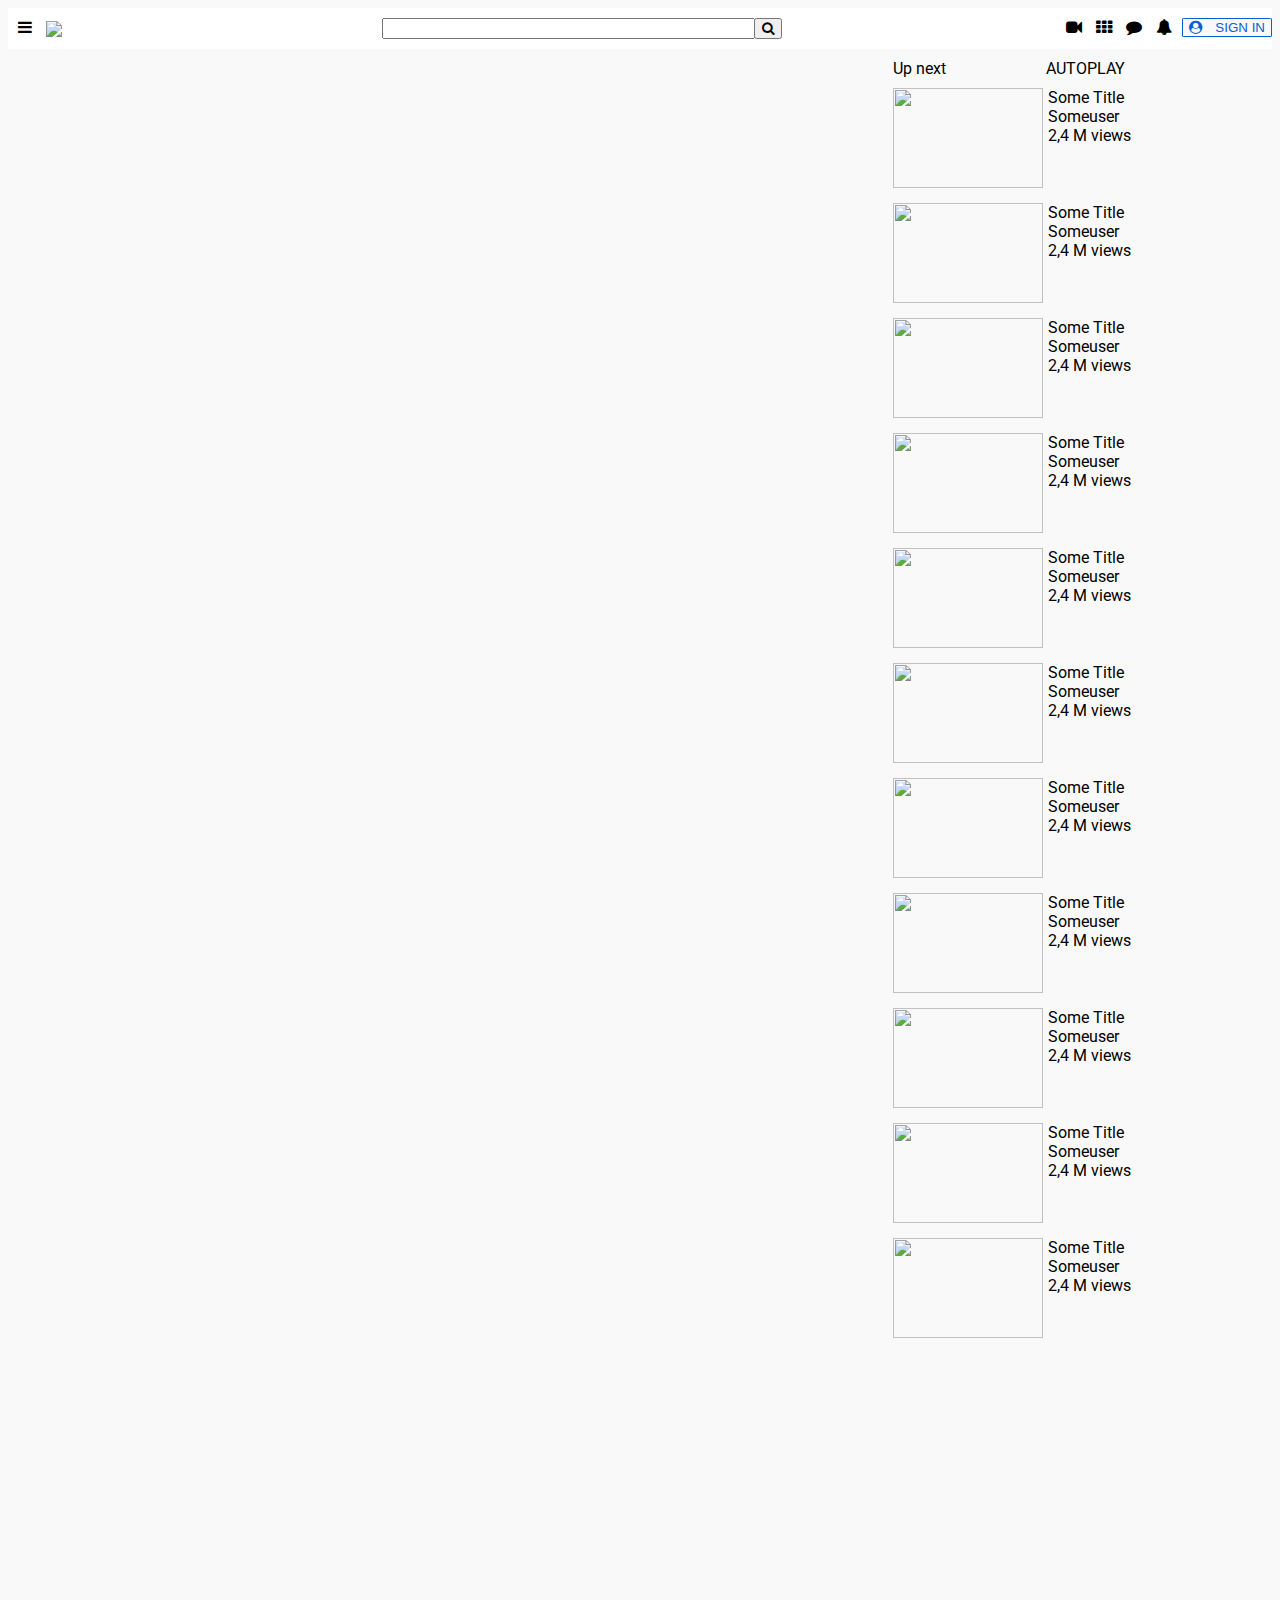
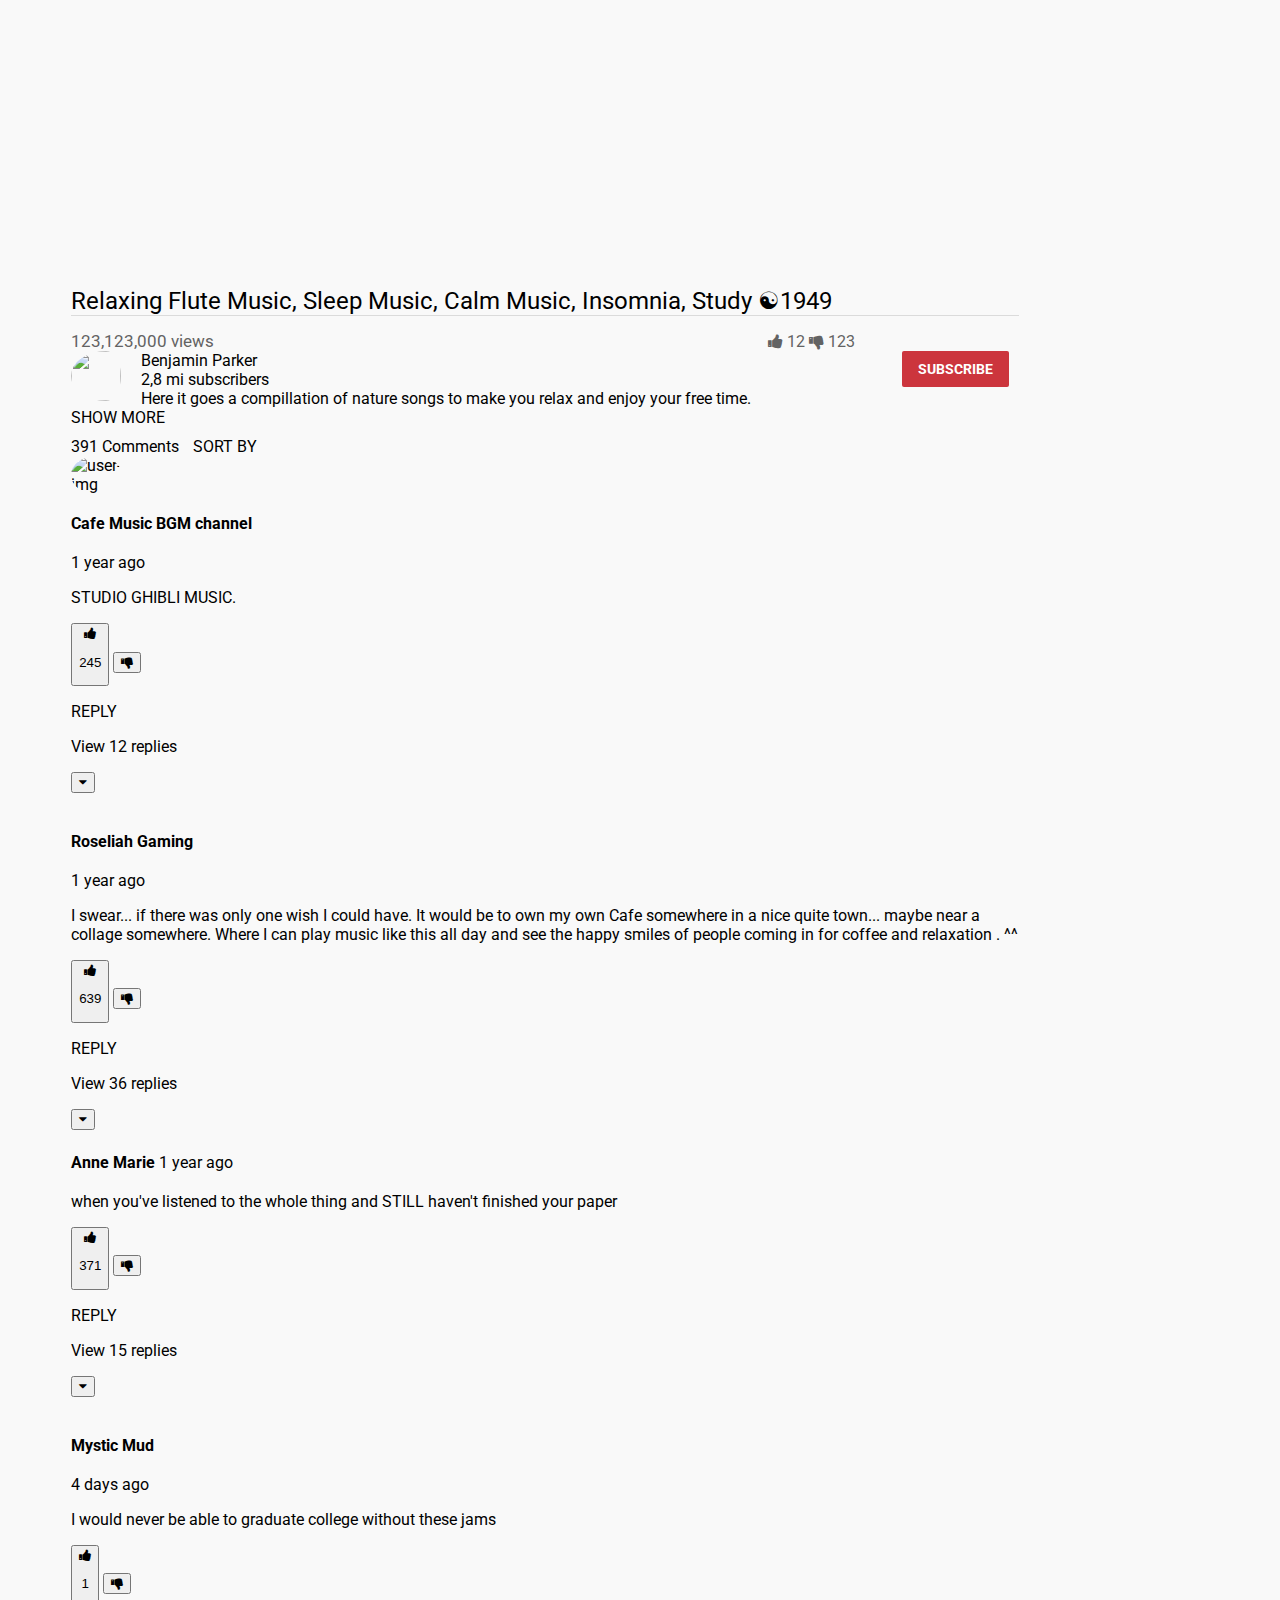
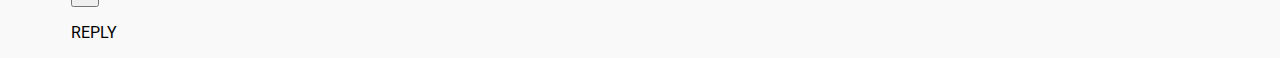
==== index.html @ 20e12642 "change padding left for continner" ====
<!DOCTYPE html>

<header>
    <meta charset="utf-8">

    <title> Relaxing Flute Music, Sleep Music, Calm Music, Insomnia, Study ☯1949 </title>
    <link rel="stylesheet" href="normalize.css">
    <link href='https://fonts.googleapis.com/css?family=Roboto' rel='stylesheet'>
    <link rel="stylesheet" href="style.css">
    <link href="https://stackpath.bootstrapcdn.com/font-awesome/4.7.0/css/font-awesome.min.css" rel="stylesheet">

</header>


<body>

    <!-- header will contain (logo , search bar , notifications , account logo ) -->
    <nav>
        <i class="fa fa-bars" aria-hidden="true"></i>

        <img class="logo" src="https://davecmd.github.io/youtube-replica/yt_logo_rgb_light.png" />

        <input type="search" class="search-input">
        <button type='button'><i class="fa fa-search" aria-hidden="true"></i></button>

        <div class="upload-video-div">
            <i class="fa fa-video-camera fa-6" aria-hidden="true"></i>
            <i class="fa fa-th" aria-hidden="true"></i>
            <i class="fa fa-comment" aria-hidden="true"></i>
            <i class="fa fa-bell" aria-hidden="true"></i>
            <button type='button' class="login-button"><i class="fa fa-user-circle" aria-hidden="true"></i> SIGN
                IN</button>

        </div>
    </nav>
    <!-- recommended videos section  -->
    <div class="recommended-videos">
        <div class='up-next-autoplay'><span style="margin-right: 100px;">Up next</span><span>AUTOPLAY</span></div>
        <div class="recommended-video-info">
            <img class='recommended-video-thumbnail' src='./src/imgs/2.jpg'>
            <span class='recommended-video-title'>Some Title</span><br>
            <span class='recommended-video-channel'>Someuser</span><br>
            <span class='recommended-video-views'>2,4 M views</span>

        </div>
        <div class="recommended-video-info">
            <img class='recommended-video-thumbnail' src='./src/imgs/2.jpg'>
            <span class='recommended-video-title'>Some Title</span><br>
            <span class='recommended-video-channel'>Someuser</span><br>
            <span class='recommended-video-views'>2,4 M views</span>

        </div>
        <div class="recommended-video-info">
            <img class='recommended-video-thumbnail' src='./src/imgs/2.jpg'>
            <span class='recommended-video-title'>Some Title</span><br>
            <span class='recommended-video-channel'>Someuser</span><br>
            <span class='recommended-video-views'>2,4 M views</span>

        </div>
        <div class="recommended-video-info">
            <img class='recommended-video-thumbnail' src='./src/imgs/2.jpg'>
            <span class='recommended-video-title'>Some Title</span><br>
            <span class='recommended-video-channel'>Someuser</span><br>
            <span class='recommended-video-views'>2,4 M views</span>

        </div>
        <div class="recommended-video-info">
            <img class='recommended-video-thumbnail' src='./src/imgs/2.jpg'>
            <span class='recommended-video-title'>Some Title</span><br>
            <span class='recommended-video-channel'>Someuser</span><br>
            <span class='recommended-video-views'>2,4 M views</span>

        </div>
        <div class="recommended-video-info">
            <img class='recommended-video-thumbnail' src='./src/imgs/2.jpg'>
            <span class='recommended-video-title'>Some Title</span><br>
            <span class='recommended-video-channel'>Someuser</span><br>
            <span class='recommended-video-views'>2,4 M views</span>

        </div>
        <div class="recommended-video-info">
            <img class='recommended-video-thumbnail' src='./src/imgs/2.jpg'>
            <span class='recommended-video-title'>Some Title</span><br>
            <span class='recommended-video-channel'>Someuser</span><br>
            <span class='recommended-video-views'>2,4 M views</span>

        </div>
        <div class="recommended-video-info">
            <img class='recommended-video-thumbnail' src='./src/imgs/2.jpg'>
            <span class='recommended-video-title'>Some Title</span><br>
            <span class='recommended-video-channel'>Someuser</span><br>
            <span class='recommended-video-views'>2,4 M views</span>

        </div>
        <div class="recommended-video-info">
            <img class='recommended-video-thumbnail' src='./src/imgs/2.jpg'>
            <span class='recommended-video-title'>Some Title</span><br>
            <span class='recommended-video-channel'>Someuser</span><br>
            <span class='recommended-video-views'>2,4 M views</span>

        </div>
        <div class="recommended-video-info">
            <img class='recommended-video-thumbnail' src='./src/imgs/2.jpg'>
            <span class='recommended-video-title'>Some Title</span><br>
            <span class='recommended-video-channel'>Someuser</span><br>
            <span class='recommended-video-views'>2,4 M views</span>

        </div>
        <div class="recommended-video-info">
            <img class='recommended-video-thumbnail' src='./src/imgs/2.jpg'>
            <span class='recommended-video-title'>Some Title</span><br>
            <span class='recommended-video-channel'>Someuser</span><br>
            <span class='recommended-video-views'>2,4 M views</span>

        </div>
    </div>
    <div>
        <div class="container">
            <!-- Current Video  -->
            <div class="video-info">
                <iframe width="960" height="515" src="https://www.youtube.com/embed/cJOXu8CwDgM" frameborder="0"
                    allow="accelerometer; autoplay; encrypted-media; gyroscope; picture-in-picture"
                    allowfullscreen></iframe>


                <div class="video-title">Relaxing Flute Music, Sleep Music, Calm Music, Insomnia, Study ☯1949</div>
                <div class="number-of-views">
                    <span>123,123,000 views </span>
                </div>
                <div class="like-and-dislike-section">
                    <i class="fa fa-thumbs-up fa-6" aria-hidden="true"></i> <span> 12 </span>
                    <i class="fa fa-thumbs-down fa-6" aria-hidden="true"></i> <span> 123 </span>



                </div>

                <div class='user-info'>
                    <!-- <div class="subscribe-button"> -->
                    <button class="subscribe-button">SUBSCRIBE</button>
                    <img class='user-pic' src="./src/imgs/1.jpg">
                    <span class='username'>Benjamin Parker</span>
                    <br>
                    <span class='num-subscribers'>2,8 mi subscribers</span>
                    <div class='video-description'>Here it goes a compillation of nature songs to make you relax and
                        enjoy your free time.</div>
                    <div class='description-show-more'>SHOW MORE</div>
                    <!-- </div> -->

                </div>
                <div class="comment-features">
                    <span class="comments-count">391 Comments</span>
                    <span class="sort-by"> SORT BY</span>
                </div>

                <div class="grid-comments">
                    <div class="grid-item-comments"><img class="circle-icon" src="./src/imgs/2.jpg" alt="user-img">
                    </div>
                    <div class=" grid-item-comments">
                        <div class="title-header">
                            <p class="comment-title">Cafe Music BGM channel</p>
                            <p class="gray-color">1 year ago</p>
                        </div>
                        <p>STUDIO GHIBLI MUSIC.</p>
                        <div class="comment-likes">
                            <button type="button"><i class="fa fa-thumbs-up " aria-hidden="true"></i>
                                <p class="gray-color">245</p>
                            </button>
                            <button type="button"><i class="fa fa-thumbs-down" aria-hidden="true"></i></button>
                            <p class="gray-color">REPLY</p>
                        </div>
                        <div class="replies">
                            <p class="view-replies">View 12 replies </p>
                            <button type="button"><i class="fa fa-caret-down" aria-hidden="true"></i></button>
                        </div>
                    </div>

                    <div class="grid-item-comments"><img class="circle-icon" src="./src/imgs/3.jpg" alt="" "=""></div>
                  <div class=" grid-item-comments">
                        <div class="title-header">
                            <p class="comment-title">Roseliah Gaming</p>
                            <p class="gray-color">1 year ago</p>
                        </div>
                        <p>I swear... if there was only one wish I could have. It would be to own my own Cafe somewhere
                            in a
                            nice quite town... maybe near a collage somewhere. Where I can play music like this all day
                            and
                            see the happy smiles of people coming in for coffee and relaxation . ^^</p>
                        <div class="comment-likes">
                            <button type="button"><i class="fa fa-thumbs-up " aria-hidden="true"></i>
                                <p class="gray-color">639</p>
                            </button>
                            <button type="button"><i class="fa fa-thumbs-down" aria-hidden="true"></i></button>
                            <p class="gray-color">REPLY</p>
                        </div>
                        <div class="replies">
                            <p class="view-replies">View 36 replies </p>
                            <button type="button"><i class="fa fa-caret-down" aria-hidden="true"></i></button>
                        </div>
                    </div>

                    <div class="grid-item-comments"><img class="circle-icon" src="./src/imgs/1.jpg" alt="" "=""></div>
                <div class=" grid-item-comments">
                        <div class="title-header">
                            <span class="comment-title">Anne Marie</span>
                            <span class="gray-color">1 year ago</span>
                        </div>
                        <p>when you've listened to the whole thing and STILL haven't finished your paper</p>
                        <div class="comment-likes">
                            <button type="button"><i class="fa fa-thumbs-up " aria-hidden="true"></i>
                                <p class="gray-color">371</p>
                            </button>
                            <button type="button"><i class="fa fa-thumbs-down" aria-hidden="true"></i></button>
                            <p class="gray-color">REPLY</p>
                        </div>
                        <div class="replies">
                            <p class="view-replies">View 15 replies </p>
                            <button type="button"><i class="fa fa-caret-down" aria-hidden="true"></i></button>
                        </div>
                    </div>

                    <div class="grid-item-comments"><img class="circle-icon" src="./src/imgs/2.jpg" alt="" "=""></div>
              <div class=" grid-item-comments">
                        <div class="title-header">
                            <p class="comment-title">Mystic Mud</p>
                            <p class="gray-color">4 days ago</p>
                        </div>
                        <p>I would never be able to graduate college without these jams</p>
                        <div class="comment-likes">
                            <button type="button"><i class="fa fa-thumbs-up " aria-hidden="true"></i>
                                <p class="gray-color">1</p>
                            </button>
                            <button type="button"><i class="fa fa-thumbs-down" aria-hidden="true"></i></button>
                            <p class="gray-color">REPLY</p>
                        </div>
                        <div class="replies">
                        </div>
                    </div>
                </div>

            </div>


</body>

<footer>

</footer>
---- style.css ----
/* GENERAL RULES */

body {
    background-color: #F9F9F9;
    font-family: Roboto;
}

.container {
    padding-top: 30px;
    max-width: 75%;
    padding-left: 5%;
}

nav {
    background-color: white;
    padding: 10px 0px 10px 0px;
}

/* Navigation Bar */

.logo {
    max-width: 100px;
    padding: 0px;
    vertical-align: middle;
}

.login-button {
    float: right;
    margin-bottom: 10px;
    color: #065FD4;
    border: 1px;
    border-style: solid;
    border-color: #065FD4;
    border-radius: 5%;
    background-color: #F9F9F9;
}

.fa-bars {
    padding: 0px 10px 0px 10px;
}

.search-input {
    margin-left: 25%;
    padding-left: 15%;
    margin-right: -5px;
}

/* Video */

.upload-video-div {
    float: right;
}

.upload-video-div i{
    padding-right: 10px;    
}

.video-title {
    border-bottom: 1px solid #dbdbdb;
    padding-top: 15px;
    font-size: 24px;
    display: block;
}

.number-of-views {
    padding-top: 15px;
    color: #636363;
    font-size: 17px;
    display: inline-block
}

.like-and-dislike-section {
    display: inline-block;
    padding-left: 550px;
    color: #636363;
}
/* Video info and description */

.subscribe-button {
    float: right;
}

.video-info {
    padding-top: 10p;
}

.user-info {
    margin-right: 10px;
}

.subscribe-button {
    background-color: #CC353D;
    color: white;
    padding: 10px 16px;
    border-radius: 2px;
    font-family: Roboto;
    font-size: 14px;
    font-weight: bold;
    border: none;
    outline: none;
}


/* Comments */

.comments-count {
    margin-right: 10px;
}

.user-pic {
    border-radius: 50%;
    float: left;
    height: 50px;
    width: 50px;
    padding-right: 20px;
}

.circle-icon {
    border-radius: 50%;
    max-width: 51px;
    max-height: 50px;
}

.comment-features {
    padding-top: 10px;
}

.comment-title {
    line-height: 1.7;
    font-weight: bold;
}

/* Recommended videos */

.recommended-videos {
    width: 30%;
    float: right;
    margin-left: 10px;
    margin-top: 10px;
}

.recommended-video-thumbnail {
    height: 100px;
    width: 150px;
    float: left;
    padding-right: 5px;
}

.recommended-video-info {
    display: inline-block;
    width: 100%;
    margin-bottom: 15px;
}

.up-next-autoplay {
    margin-bottom: 10px;
}
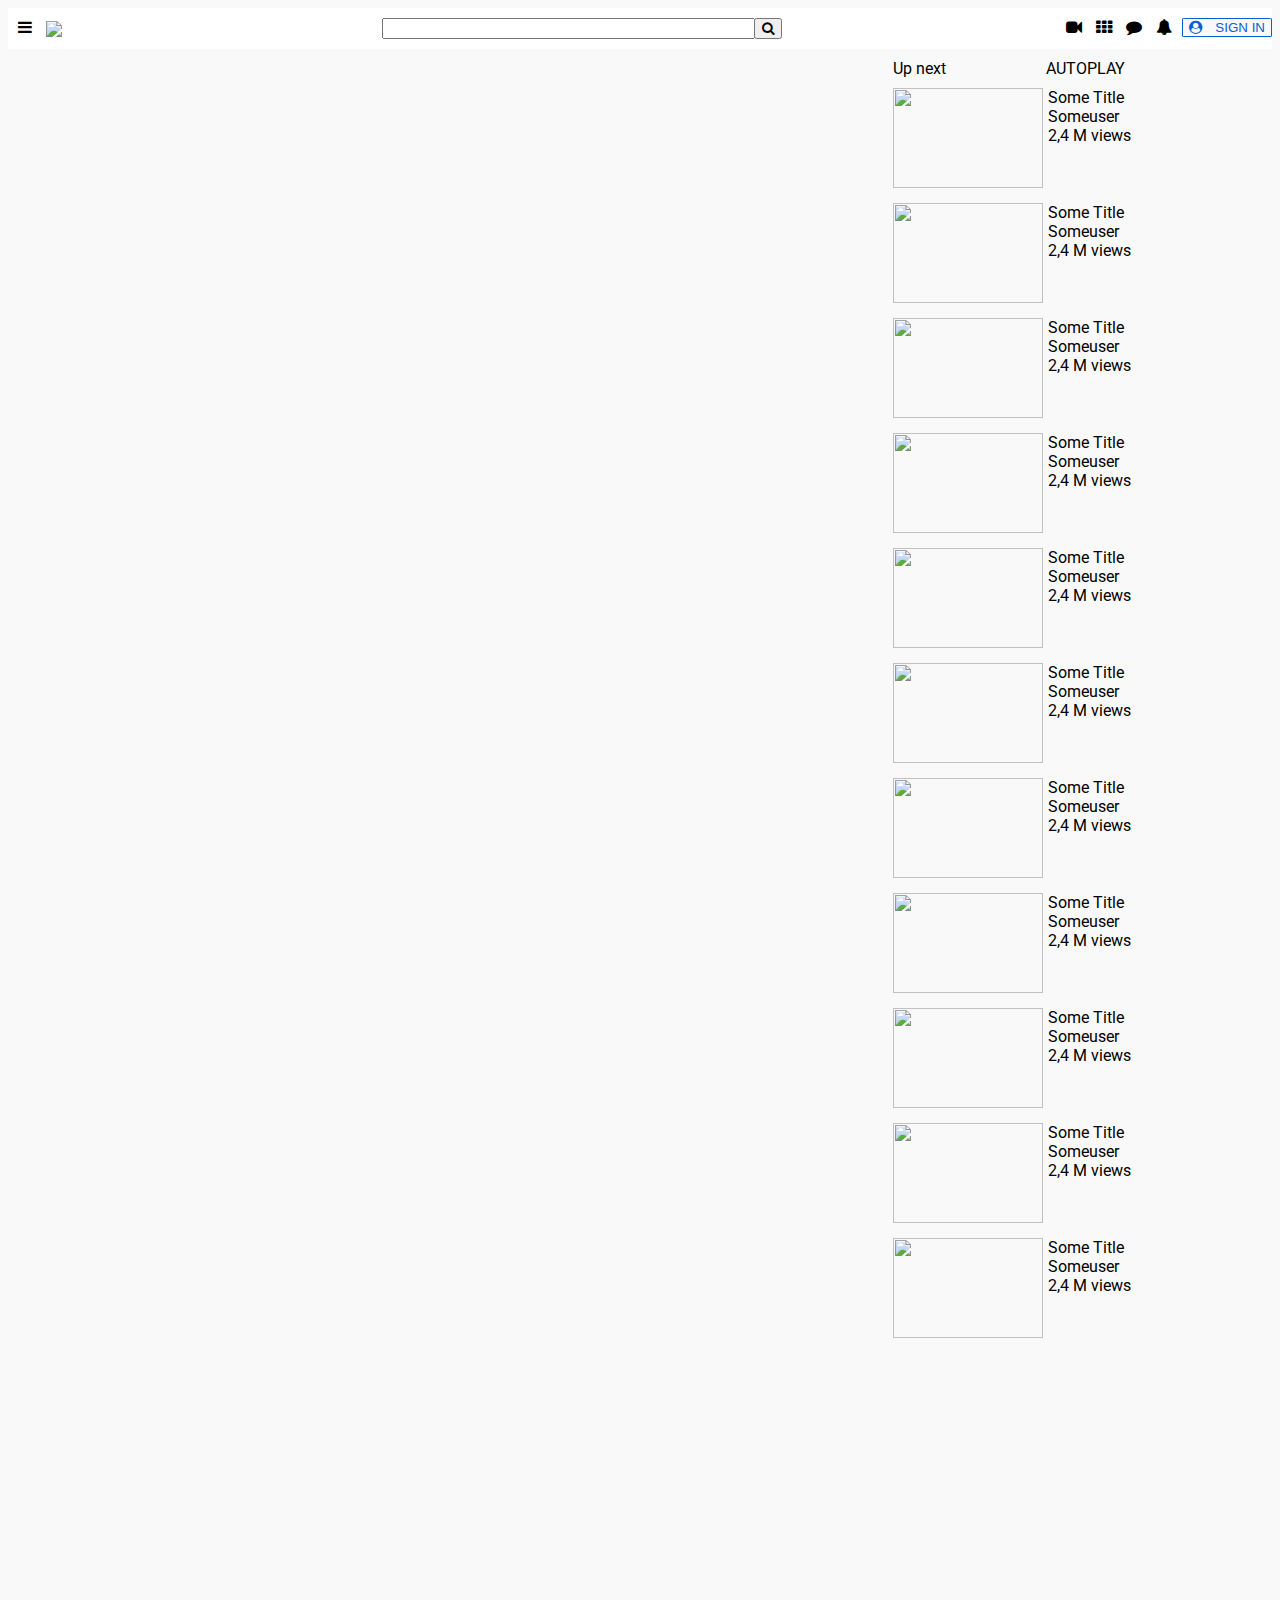
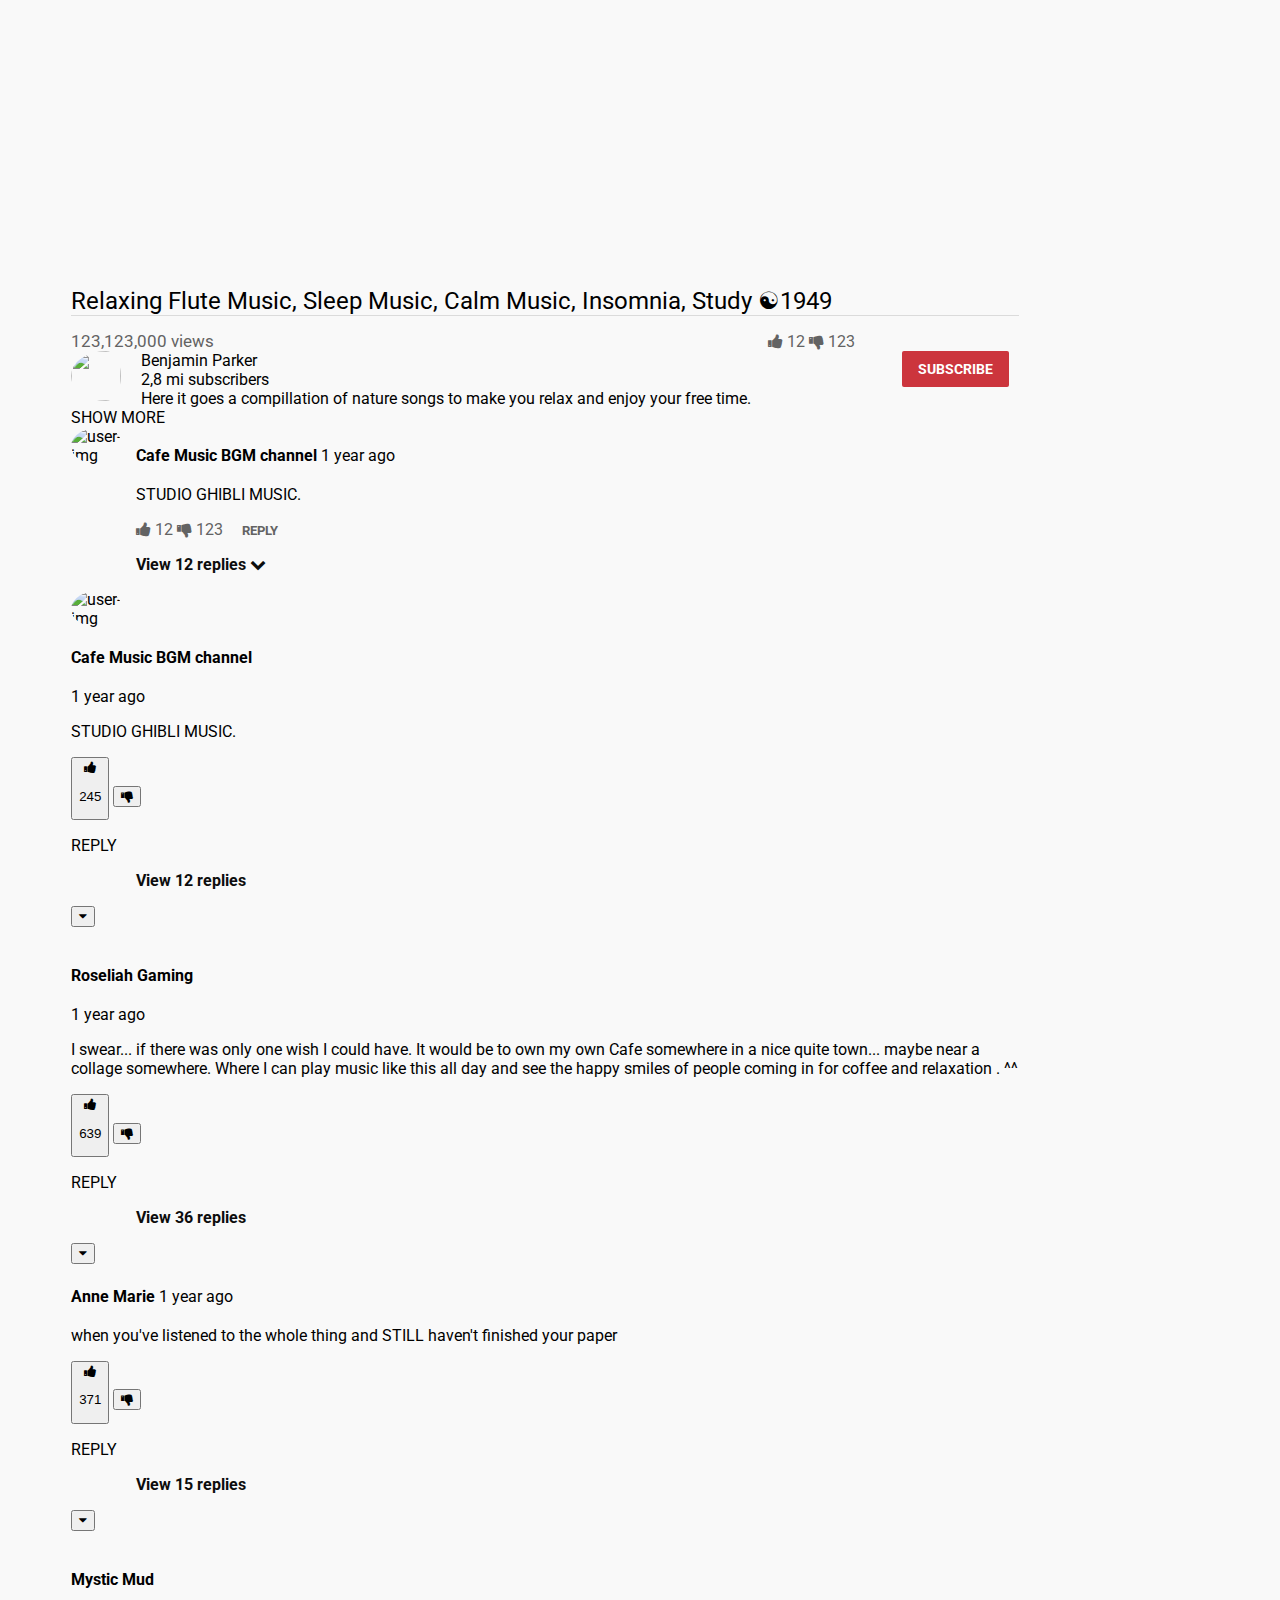
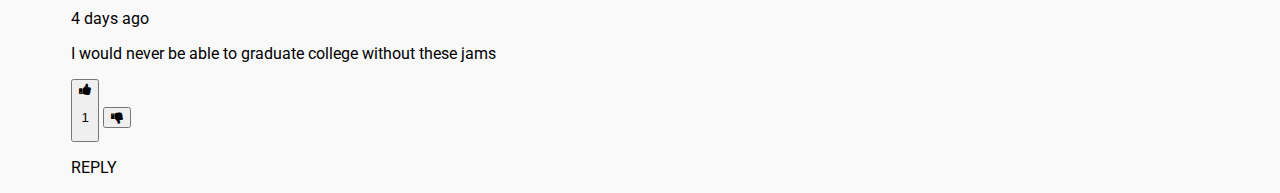
==== commit 2eb337e9: "fix conflict" ====
--- a/index.html
+++ b/index.html
@@ -147,10 +147,23 @@
                     <div class='description-show-more'>SHOW MORE</div>
                     <!-- </div> -->
 
-                </div>
-                <div class="comment-features">
-                    <span class="comments-count">391 Comments</span>
-                    <span class="sort-by"> SORT BY</span>
+            <div class="grid-comments">
+                <img class="circle-icon" src="./src/imgs/2.jpg" alt="user-img">
+            
+            
+                <span class="comment-title">Cafe Music BGM channel</span>
+                <span class="gray-color">1 year ago</span>
+            </div>
+                    <p class='comment-description'>STUDIO GHIBLI MUSIC.</p>
+                    <div class="like-and-dislike-section-comments">
+                        <i class="fa fa-thumbs-up fa-6" aria-hidden="true"></i> <span> 12 </span>
+                        <i class="fa fa-thumbs-down fa-6" aria-hidden="true"></i> <span> 123 </span>
+                        <span class="reply-button">REPLY</span>
+                    </div>
+                    <div class="replies">
+                        <p class="view-replies">View 12 replies <i class="fa fa-chevron-down"></i> </p>
+                        
+                    </div>
                 </div>
 
                 <div class="grid-comments">
--- a/style.css
+++ b/style.css
@@ -119,6 +119,7 @@
     border-radius: 50%;
     max-width: 51px;
     max-height: 50px;
+    padding-right: 10px;
 }
 
 .comment-features {
@@ -128,6 +129,31 @@
 .comment-title {
     line-height: 1.7;
     font-weight: bold;
+}
+
+.comment-description {
+    padding-left: 65px;
+}
+.like-and-dislike-section-comments {
+    display: inline-block;
+    padding-left: 65px;
+    color: #636363;
+}
+
+.view-replies {
+    color:#0D0D0D;
+    font-family: Roboto;
+    font-weight: bold;
+    padding-left: 65px;
+}
+
+.reply-button {
+    color: #636363;
+    font-family: Roboto;
+    font-weight: bold;
+    font-size: 13px;
+    padding-left: 15px;
+
 }
 
 /* Recommended videos */
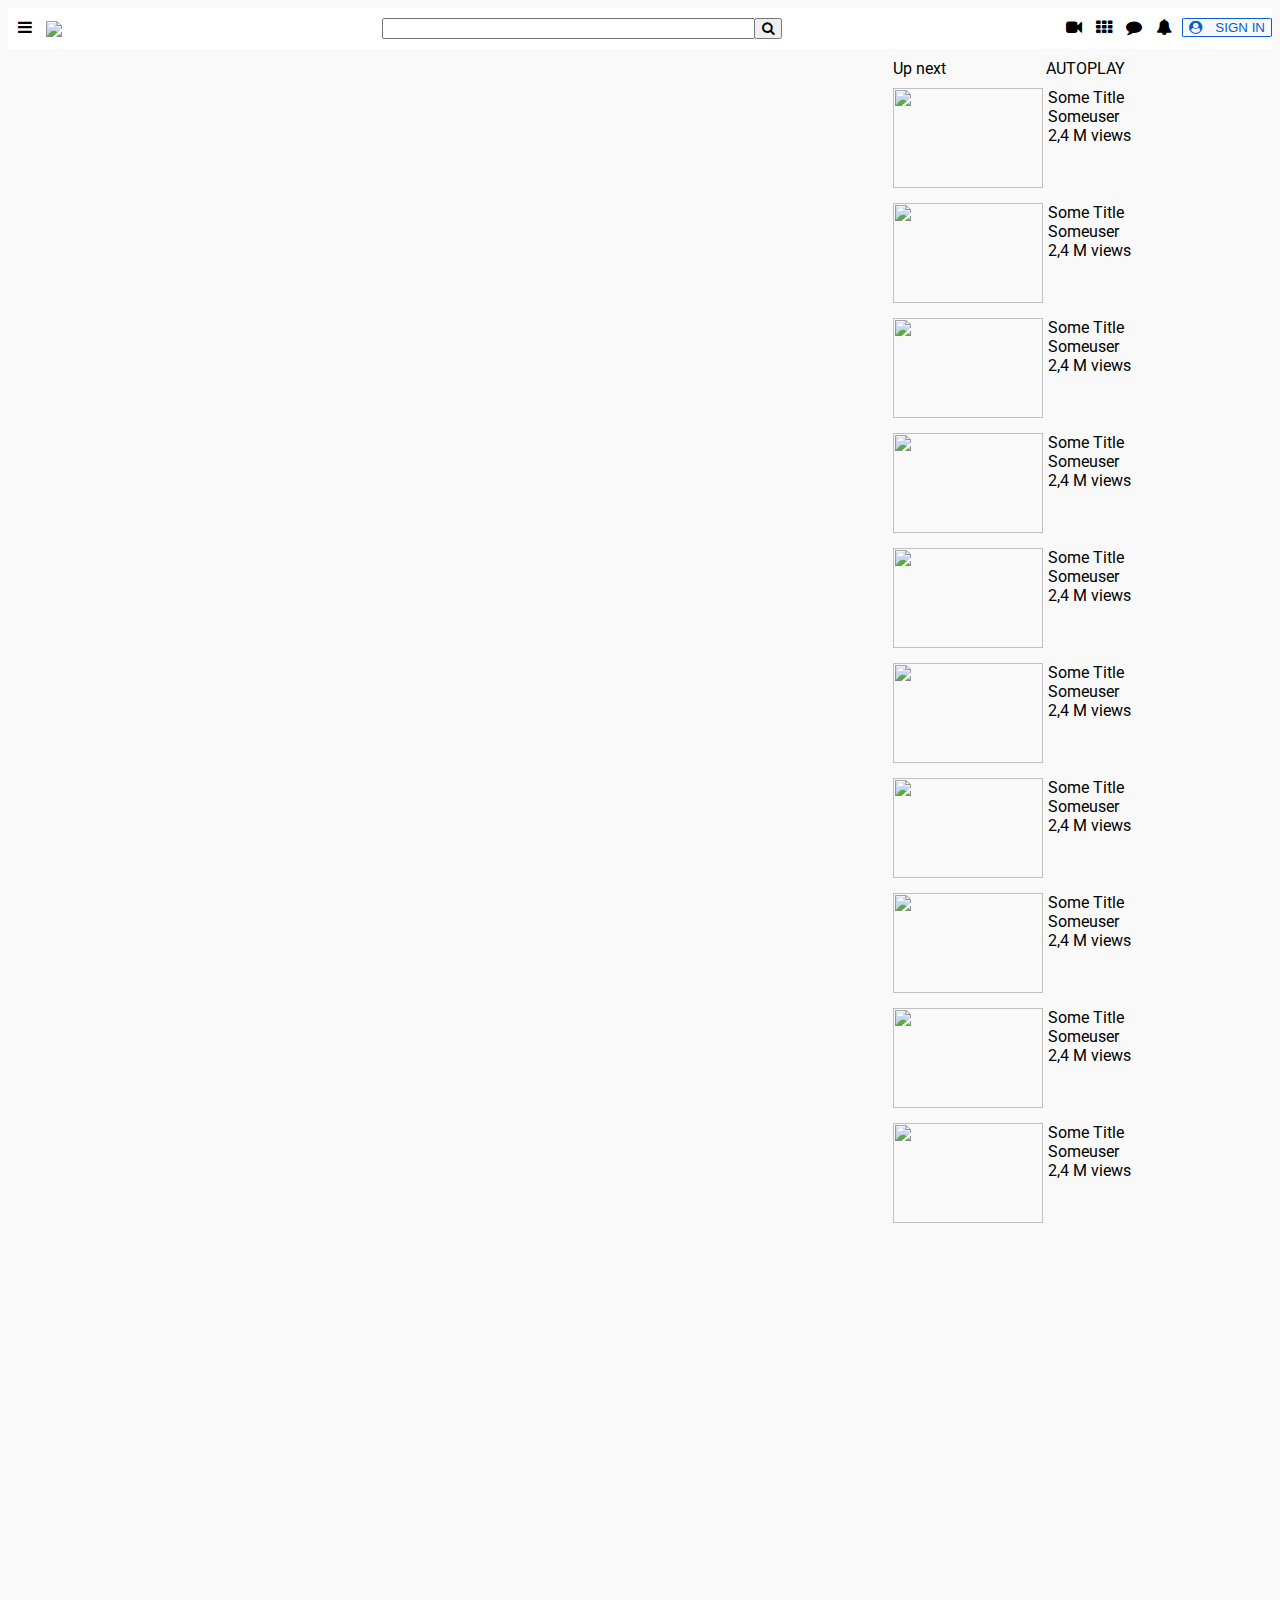
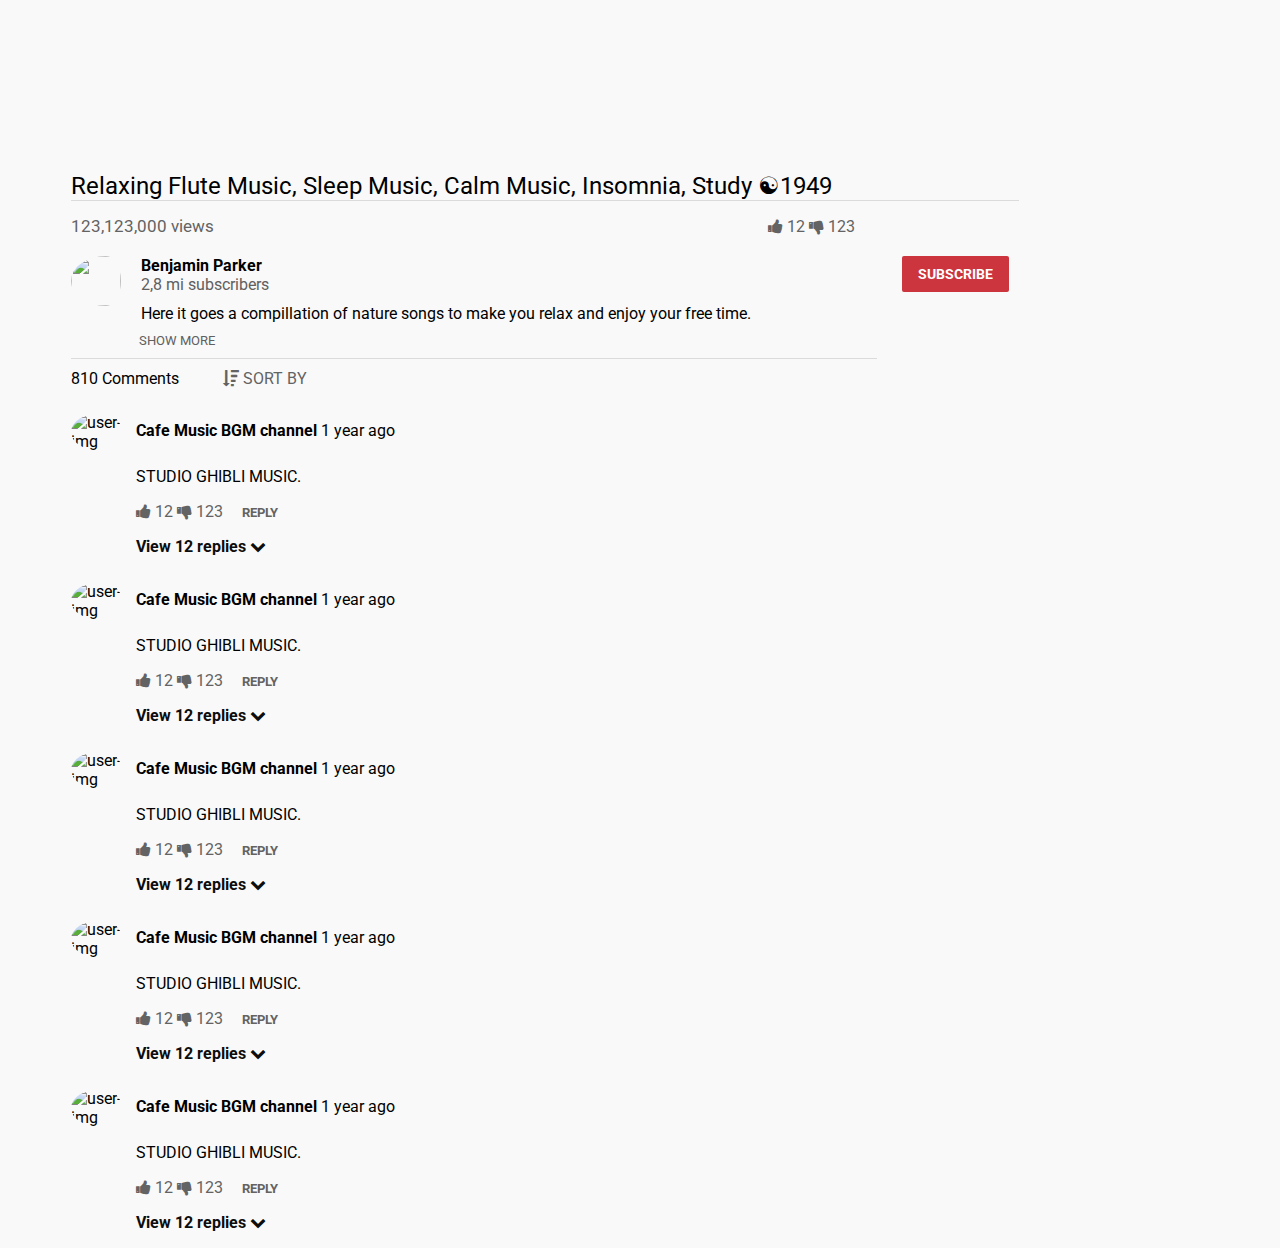
==== commit 8245680d: "fix user info styling issues and add comments review section" ====
--- a/index.html
+++ b/index.html
@@ -36,13 +36,6 @@
     <!-- recommended videos section  -->
     <div class="recommended-videos">
         <div class='up-next-autoplay'><span style="margin-right: 100px;">Up next</span><span>AUTOPLAY</span></div>
-        <div class="recommended-video-info">
-            <img class='recommended-video-thumbnail' src='./src/imgs/2.jpg'>
-            <span class='recommended-video-title'>Some Title</span><br>
-            <span class='recommended-video-channel'>Someuser</span><br>
-            <span class='recommended-video-views'>2,4 M views</span>
-
-        </div>
         <div class="recommended-video-info">
             <img class='recommended-video-thumbnail' src='./src/imgs/2.jpg'>
             <span class='recommended-video-title'>Some Title</span><br>
@@ -139,7 +132,7 @@
                     <!-- <div class="subscribe-button"> -->
                     <button class="subscribe-button">SUBSCRIBE</button>
                     <img class='user-pic' src="./src/imgs/1.jpg">
-                    <span class='username'>Benjamin Parker</span>
+                    <span class='user-name'>Benjamin Parker</span>
                     <br>
                     <span class='num-subscribers'>2,8 mi subscribers</span>
                     <div class='video-description'>Here it goes a compillation of nature songs to make you relax and
@@ -147,111 +140,105 @@
                     <div class='description-show-more'>SHOW MORE</div>
                     <!-- </div> -->
 
-            <div class="grid-comments">
-                <img class="circle-icon" src="./src/imgs/2.jpg" alt="user-img">
-            
-            
-                <span class="comment-title">Cafe Music BGM channel</span>
-                <span class="gray-color">1 year ago</span>
+                </div>
+                <div class="comments-review">
+                    <span> 810 Comments </span><i class="fa fa-sort-amount-desc" aria-hidden="true"></i> <span
+                        class="sort-by"> SORT BY </span>
+                </div>
+                <div class="grid-comments">
+                    <div class="grid-item-comment">
+                        <div class="viewer-info">
+                            <img class="circle-icon" src="./src/imgs/2.jpg" alt="user-img">
+                            <span class="comment-title">Cafe Music BGM channel</span>
+                            <span class="gray-color">1 year ago</span>
+                        </div>
+
+                        <p class='comment-description'>STUDIO GHIBLI MUSIC.</p>
+                        <div class="like-and-dislike-section-comments">
+                            <i class="fa fa-thumbs-up fa-6" aria-hidden="true"></i> <span> 12 </span>
+                            <i class="fa fa-thumbs-down fa-6" aria-hidden="true"></i> <span> 123 </span>
+                            <span class="reply-button">REPLY</span>
+                        </div>
+                        <div class="replies">
+                            <p class="view-replies">View 12 replies <i class="fa fa-chevron-down"></i> </p>
+
+                        </div>
+                    </div>
+
+                    <div class="grid-item-comment">
+                        <div class="viewer-info">
+                            <img class="circle-icon" src="./src/imgs/2.jpg" alt="user-img">
+                            <span class="comment-title">Cafe Music BGM channel</span>
+                            <span class="gray-color">1 year ago</span>
+                        </div>
+
+                        <p class='comment-description'>STUDIO GHIBLI MUSIC.</p>
+                        <div class="like-and-dislike-section-comments">
+                            <i class="fa fa-thumbs-up fa-6" aria-hidden="true"></i> <span> 12 </span>
+                            <i class="fa fa-thumbs-down fa-6" aria-hidden="true"></i> <span> 123 </span>
+                            <span class="reply-button">REPLY</span>
+                        </div>
+                        <div class="replies">
+                            <p class="view-replies">View 12 replies <i class="fa fa-chevron-down"></i> </p>
+
+                        </div>
+                    </div>
+                    <div class="grid-item-comment">
+                        <div class="viewer-info">
+                            <img class="circle-icon" src="./src/imgs/2.jpg" alt="user-img">
+                            <span class="comment-title">Cafe Music BGM channel</span>
+                            <span class="gray-color">1 year ago</span>
+                        </div>
+
+                        <p class='comment-description'>STUDIO GHIBLI MUSIC.</p>
+                        <div class="like-and-dislike-section-comments">
+                            <i class="fa fa-thumbs-up fa-6" aria-hidden="true"></i> <span> 12 </span>
+                            <i class="fa fa-thumbs-down fa-6" aria-hidden="true"></i> <span> 123 </span>
+                            <span class="reply-button">REPLY</span>
+                        </div>
+                        <div class="replies">
+                            <p class="view-replies">View 12 replies <i class="fa fa-chevron-down"></i> </p>
+
+                        </div>
+                    </div>
+                    <div class="grid-item-comment">
+                        <div class="viewer-info">
+                            <img class="circle-icon" src="./src/imgs/2.jpg" alt="user-img">
+                            <span class="comment-title">Cafe Music BGM channel</span>
+                            <span class="gray-color">1 year ago</span>
+                        </div>
+
+                        <p class='comment-description'>STUDIO GHIBLI MUSIC.</p>
+                        <div class="like-and-dislike-section-comments">
+                            <i class="fa fa-thumbs-up fa-6" aria-hidden="true"></i> <span> 12 </span>
+                            <i class="fa fa-thumbs-down fa-6" aria-hidden="true"></i> <span> 123 </span>
+                            <span class="reply-button">REPLY</span>
+                        </div>
+                        <div class="replies">
+                            <p class="view-replies">View 12 replies <i class="fa fa-chevron-down"></i> </p>
+
+                        </div>
+                    </div>
+                    <div class="grid-item-comment">
+                        <div class="viewer-info">
+                            <img class="circle-icon" src="./src/imgs/2.jpg" alt="user-img">
+                            <span class="comment-title">Cafe Music BGM channel</span>
+                            <span class="gray-color">1 year ago</span>
+                        </div>
+
+                        <p class='comment-description'>STUDIO GHIBLI MUSIC.</p>
+                        <div class="like-and-dislike-section-comments">
+                            <i class="fa fa-thumbs-up fa-6" aria-hidden="true"></i> <span> 12 </span>
+                            <i class="fa fa-thumbs-down fa-6" aria-hidden="true"></i> <span> 123 </span>
+                            <span class="reply-button">REPLY</span>
+                        </div>
+                        <div class="replies">
+                            <p class="view-replies">View 12 replies <i class="fa fa-chevron-down"></i> </p>
+
+                        </div>
+                    </div>
+                </div>
             </div>
-                    <p class='comment-description'>STUDIO GHIBLI MUSIC.</p>
-                    <div class="like-and-dislike-section-comments">
-                        <i class="fa fa-thumbs-up fa-6" aria-hidden="true"></i> <span> 12 </span>
-                        <i class="fa fa-thumbs-down fa-6" aria-hidden="true"></i> <span> 123 </span>
-                        <span class="reply-button">REPLY</span>
-                    </div>
-                    <div class="replies">
-                        <p class="view-replies">View 12 replies <i class="fa fa-chevron-down"></i> </p>
-                        
-                    </div>
-                </div>
-
-                <div class="grid-comments">
-                    <div class="grid-item-comments"><img class="circle-icon" src="./src/imgs/2.jpg" alt="user-img">
-                    </div>
-                    <div class=" grid-item-comments">
-                        <div class="title-header">
-                            <p class="comment-title">Cafe Music BGM channel</p>
-                            <p class="gray-color">1 year ago</p>
-                        </div>
-                        <p>STUDIO GHIBLI MUSIC.</p>
-                        <div class="comment-likes">
-                            <button type="button"><i class="fa fa-thumbs-up " aria-hidden="true"></i>
-                                <p class="gray-color">245</p>
-                            </button>
-                            <button type="button"><i class="fa fa-thumbs-down" aria-hidden="true"></i></button>
-                            <p class="gray-color">REPLY</p>
-                        </div>
-                        <div class="replies">
-                            <p class="view-replies">View 12 replies </p>
-                            <button type="button"><i class="fa fa-caret-down" aria-hidden="true"></i></button>
-                        </div>
-                    </div>
-
-                    <div class="grid-item-comments"><img class="circle-icon" src="./src/imgs/3.jpg" alt="" "=""></div>
-                  <div class=" grid-item-comments">
-                        <div class="title-header">
-                            <p class="comment-title">Roseliah Gaming</p>
-                            <p class="gray-color">1 year ago</p>
-                        </div>
-                        <p>I swear... if there was only one wish I could have. It would be to own my own Cafe somewhere
-                            in a
-                            nice quite town... maybe near a collage somewhere. Where I can play music like this all day
-                            and
-                            see the happy smiles of people coming in for coffee and relaxation . ^^</p>
-                        <div class="comment-likes">
-                            <button type="button"><i class="fa fa-thumbs-up " aria-hidden="true"></i>
-                                <p class="gray-color">639</p>
-                            </button>
-                            <button type="button"><i class="fa fa-thumbs-down" aria-hidden="true"></i></button>
-                            <p class="gray-color">REPLY</p>
-                        </div>
-                        <div class="replies">
-                            <p class="view-replies">View 36 replies </p>
-                            <button type="button"><i class="fa fa-caret-down" aria-hidden="true"></i></button>
-                        </div>
-                    </div>
-
-                    <div class="grid-item-comments"><img class="circle-icon" src="./src/imgs/1.jpg" alt="" "=""></div>
-                <div class=" grid-item-comments">
-                        <div class="title-header">
-                            <span class="comment-title">Anne Marie</span>
-                            <span class="gray-color">1 year ago</span>
-                        </div>
-                        <p>when you've listened to the whole thing and STILL haven't finished your paper</p>
-                        <div class="comment-likes">
-                            <button type="button"><i class="fa fa-thumbs-up " aria-hidden="true"></i>
-                                <p class="gray-color">371</p>
-                            </button>
-                            <button type="button"><i class="fa fa-thumbs-down" aria-hidden="true"></i></button>
-                            <p class="gray-color">REPLY</p>
-                        </div>
-                        <div class="replies">
-                            <p class="view-replies">View 15 replies </p>
-                            <button type="button"><i class="fa fa-caret-down" aria-hidden="true"></i></button>
-                        </div>
-                    </div>
-
-                    <div class="grid-item-comments"><img class="circle-icon" src="./src/imgs/2.jpg" alt="" "=""></div>
-              <div class=" grid-item-comments">
-                        <div class="title-header">
-                            <p class="comment-title">Mystic Mud</p>
-                            <p class="gray-color">4 days ago</p>
-                        </div>
-                        <p>I would never be able to graduate college without these jams</p>
-                        <div class="comment-likes">
-                            <button type="button"><i class="fa fa-thumbs-up " aria-hidden="true"></i>
-                                <p class="gray-color">1</p>
-                            </button>
-                            <button type="button"><i class="fa fa-thumbs-down" aria-hidden="true"></i></button>
-                            <p class="gray-color">REPLY</p>
-                        </div>
-                        <div class="replies">
-                        </div>
-                    </div>
-                </div>
-
-            </div>
 
 
 </body>
--- a/style.css
+++ b/style.css
@@ -51,8 +51,12 @@
     float: right;
 }
 
-.upload-video-div i{
-    padding-right: 10px;    
+.upload-video-div i {
+    padding-right: 10px;
+}
+
+.grid-item-comment {
+    padding-top: 10px;
 }
 
 .video-title {
@@ -74,6 +78,7 @@
     padding-left: 550px;
     color: #636363;
 }
+
 /* Video info and description */
 
 .subscribe-button {
@@ -86,6 +91,27 @@
 
 .user-info {
     margin-right: 10px;
+    padding-top: 20px;
+}
+
+.user-name {
+    font-weight: bold;
+    font-family: roboto;
+}
+
+.num-subscribers {
+    color: #606060;
+}
+
+.video-description {
+    padding-top: 10px;
+    padding-bottom: 10px;
+}
+
+.description-show-more {
+    padding-left: 68px;
+    color: #606060;
+    font-size: 13px;
 }
 
 .subscribe-button {
@@ -100,11 +126,30 @@
     outline: none;
 }
 
-
 /* Comments */
+
+.comments-review {
+    padding-top: 10px;
+    margin-top: 10px;
+    border-top: 1px solid #dbdbdb;
+    width: 85%;
+}
 
 .comments-count {
     margin-right: 10px;
+}
+
+.grid-comments {
+    padding-top: 15px;
+}
+
+.fa-sort-amount-desc {
+    padding-left: 5%;
+    color: #636363;
+}
+
+.sort-by{
+    color: #636363;
 }
 
 .user-pic {
@@ -120,6 +165,7 @@
     max-width: 51px;
     max-height: 50px;
     padding-right: 10px;
+    vertical-align: middle;
 }
 
 .comment-features {
@@ -134,6 +180,7 @@
 .comment-description {
     padding-left: 65px;
 }
+
 .like-and-dislike-section-comments {
     display: inline-block;
     padding-left: 65px;
@@ -141,7 +188,7 @@
 }
 
 .view-replies {
-    color:#0D0D0D;
+    color: #0D0D0D;
     font-family: Roboto;
     font-weight: bold;
     padding-left: 65px;
@@ -153,7 +200,6 @@
     font-weight: bold;
     font-size: 13px;
     padding-left: 15px;
-
 }
 
 /* Recommended videos */
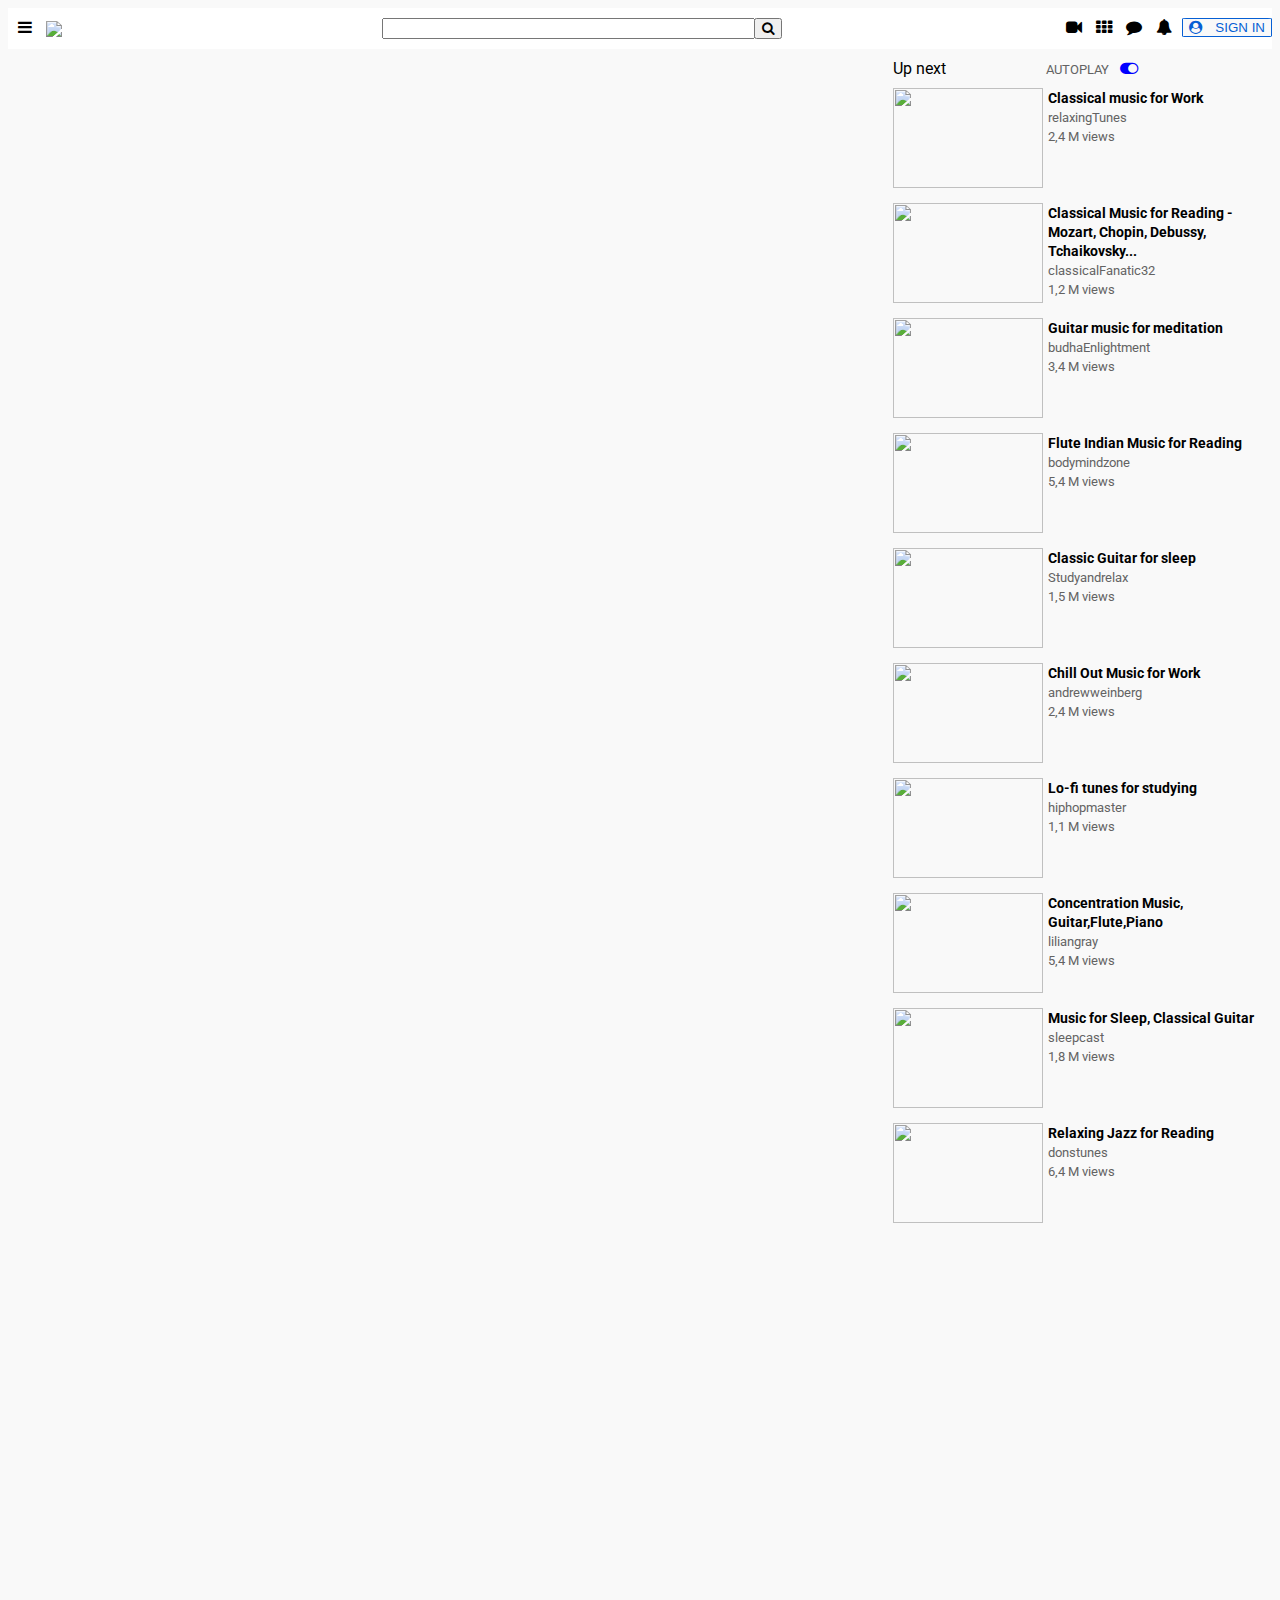
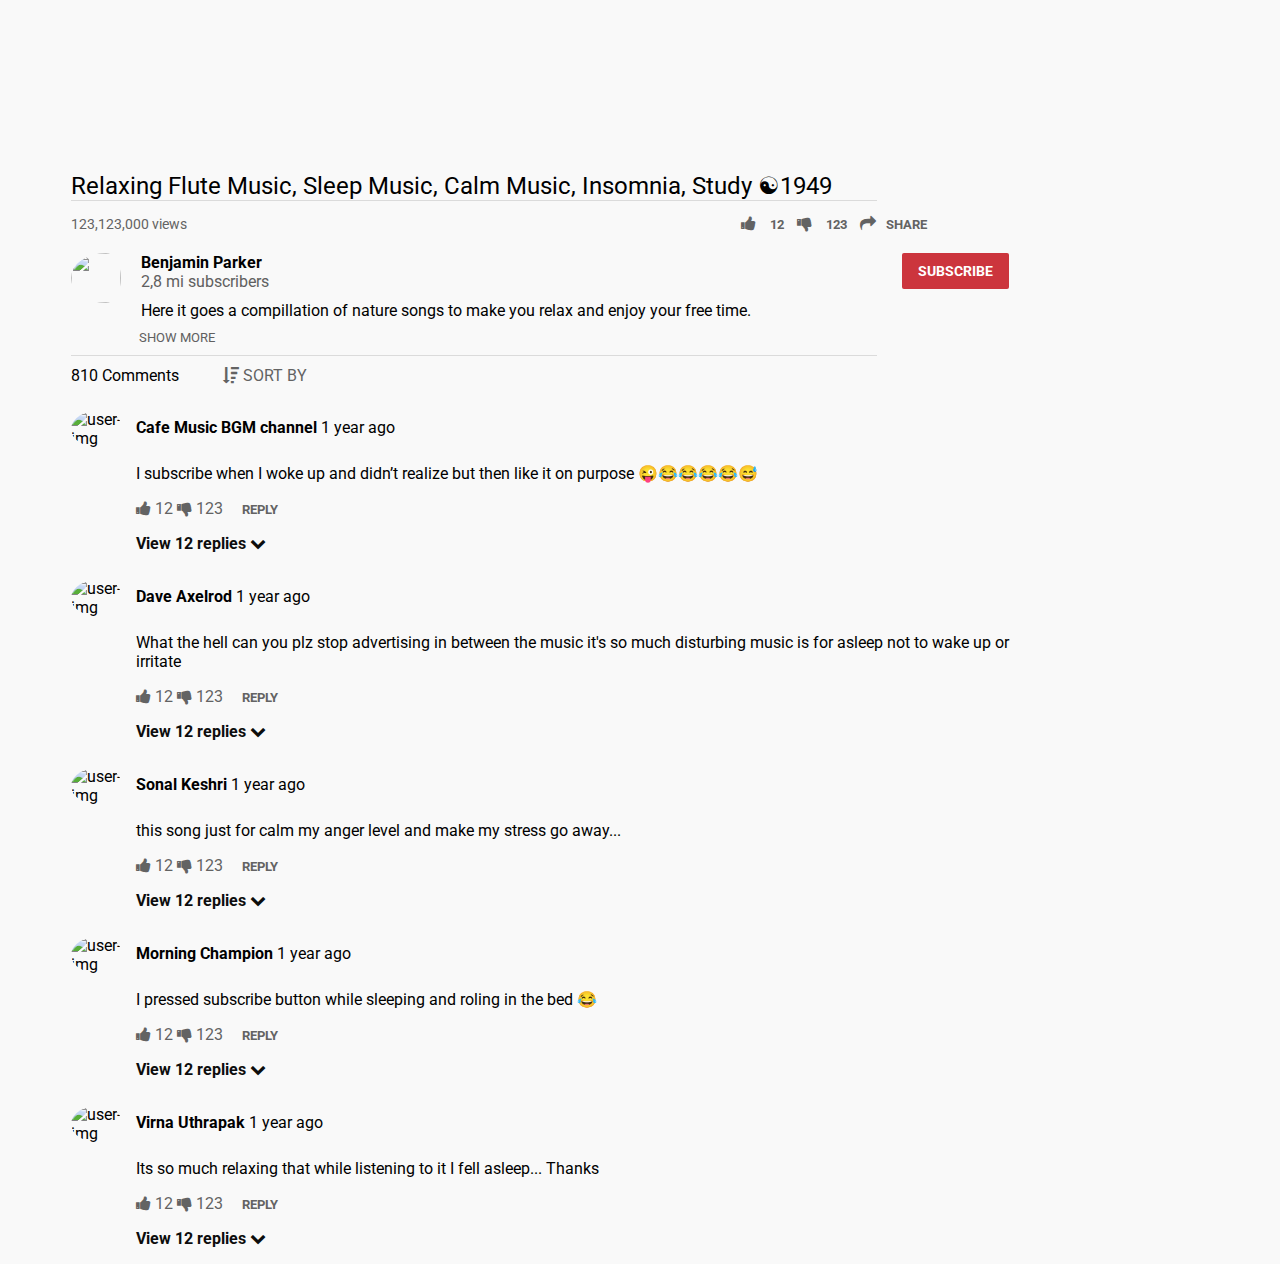
==== commit 50b13b78: "Fixed autoplay button" ====
--- a/index.html
+++ b/index.html
@@ -35,75 +35,77 @@
     </nav>
     <!-- recommended videos section  -->
     <div class="recommended-videos">
-        <div class='up-next-autoplay'><span style="margin-right: 100px;">Up next</span><span>AUTOPLAY</span></div>
-        <div class="recommended-video-info">
-            <img class='recommended-video-thumbnail' src='./src/imgs/2.jpg'>
-            <span class='recommended-video-title'>Some Title</span><br>
-            <span class='recommended-video-channel'>Someuser</span><br>
+        <div class='up-next-autoplay'><span style="margin-right: 100px;">Up next</span><span class='autoplay'>AUTOPLAY</span><i class="fa fa-toggle-on"></i>
+
+        </div>
+        <div class="recommended-video-info">
+            <img class='recommended-video-thumbnail' src='./src/imgs/video1.jpg'>
+            <span class='recommended-video-title'>Classical music for Work</span><br>
+            <span class='recommended-video-channel'>relaxingTunes</span><br>
             <span class='recommended-video-views'>2,4 M views</span>
 
         </div>
         <div class="recommended-video-info">
-            <img class='recommended-video-thumbnail' src='./src/imgs/2.jpg'>
-            <span class='recommended-video-title'>Some Title</span><br>
-            <span class='recommended-video-channel'>Someuser</span><br>
+            <img class='recommended-video-thumbnail' src='./src/imgs/video2.jpg'>
+            <span class='recommended-video-title'>Classical Music for Reading - Mozart, Chopin, Debussy, Tchaikovsky... </span><br>
+            <span class='recommended-video-channel'>classicalFanatic32</span><br>
+            <span class='recommended-video-views'>1,2 M views</span>
+
+        </div>
+        <div class="recommended-video-info">
+            <img class='recommended-video-thumbnail' src='./src/imgs/video3.jpg'>
+            <span class='recommended-video-title'>Guitar music for meditation</span><br>
+            <span class='recommended-video-channel'>budhaEnlightment</span><br>
+            <span class='recommended-video-views'>3,4 M views</span>
+
+        </div>
+        <div class="recommended-video-info">
+            <img class='recommended-video-thumbnail' src='./src/imgs/video4.jpg'>
+            <span class='recommended-video-title'>Flute Indian Music for Reading</span><br>
+            <span class='recommended-video-channel'>bodymindzone</span><br>
+            <span class='recommended-video-views'>5,4 M views</span>
+
+        </div>
+        <div class="recommended-video-info">
+            <img class='recommended-video-thumbnail' src='./src/imgs/video5.jpg'>
+            <span class='recommended-video-title'>Classic Guitar for sleep</span><br>
+            <span class='recommended-video-channel'>Studyandrelax</span><br>
+            <span class='recommended-video-views'>1,5 M views</span>
+
+        </div>
+        <div class="recommended-video-info">
+            <img class='recommended-video-thumbnail' src='./src/imgs/video6.jpg'>
+            <span class='recommended-video-title'>Chill Out Music for Work</span><br>
+            <span class='recommended-video-channel'>andrewweinberg</span><br>
             <span class='recommended-video-views'>2,4 M views</span>
 
         </div>
         <div class="recommended-video-info">
-            <img class='recommended-video-thumbnail' src='./src/imgs/2.jpg'>
-            <span class='recommended-video-title'>Some Title</span><br>
-            <span class='recommended-video-channel'>Someuser</span><br>
-            <span class='recommended-video-views'>2,4 M views</span>
-
-        </div>
-        <div class="recommended-video-info">
-            <img class='recommended-video-thumbnail' src='./src/imgs/2.jpg'>
-            <span class='recommended-video-title'>Some Title</span><br>
-            <span class='recommended-video-channel'>Someuser</span><br>
-            <span class='recommended-video-views'>2,4 M views</span>
-
-        </div>
-        <div class="recommended-video-info">
-            <img class='recommended-video-thumbnail' src='./src/imgs/2.jpg'>
-            <span class='recommended-video-title'>Some Title</span><br>
-            <span class='recommended-video-channel'>Someuser</span><br>
-            <span class='recommended-video-views'>2,4 M views</span>
-
-        </div>
-        <div class="recommended-video-info">
-            <img class='recommended-video-thumbnail' src='./src/imgs/2.jpg'>
-            <span class='recommended-video-title'>Some Title</span><br>
-            <span class='recommended-video-channel'>Someuser</span><br>
-            <span class='recommended-video-views'>2,4 M views</span>
-
-        </div>
-        <div class="recommended-video-info">
-            <img class='recommended-video-thumbnail' src='./src/imgs/2.jpg'>
-            <span class='recommended-video-title'>Some Title</span><br>
-            <span class='recommended-video-channel'>Someuser</span><br>
-            <span class='recommended-video-views'>2,4 M views</span>
-
-        </div>
-        <div class="recommended-video-info">
-            <img class='recommended-video-thumbnail' src='./src/imgs/2.jpg'>
-            <span class='recommended-video-title'>Some Title</span><br>
-            <span class='recommended-video-channel'>Someuser</span><br>
-            <span class='recommended-video-views'>2,4 M views</span>
-
-        </div>
-        <div class="recommended-video-info">
-            <img class='recommended-video-thumbnail' src='./src/imgs/2.jpg'>
-            <span class='recommended-video-title'>Some Title</span><br>
-            <span class='recommended-video-channel'>Someuser</span><br>
-            <span class='recommended-video-views'>2,4 M views</span>
-
-        </div>
-        <div class="recommended-video-info">
-            <img class='recommended-video-thumbnail' src='./src/imgs/2.jpg'>
-            <span class='recommended-video-title'>Some Title</span><br>
-            <span class='recommended-video-channel'>Someuser</span><br>
-            <span class='recommended-video-views'>2,4 M views</span>
+            <img class='recommended-video-thumbnail' src='./src/imgs/video7.jpg'>
+            <span class='recommended-video-title'>Lo-fi tunes for studying</span><br>
+            <span class='recommended-video-channel'>hiphopmaster</span><br>
+            <span class='recommended-video-views'>1,1 M views</span>
+
+        </div>
+        <div class="recommended-video-info">
+            <img class='recommended-video-thumbnail' src='./src/imgs/video8.jpg'>
+            <span class='recommended-video-title'>Concentration Music, Guitar,Flute,Piano</span><br>
+            <span class='recommended-video-channel'>liliangray</span><br>
+            <span class='recommended-video-views'>5,4 M views</span>
+
+        </div>
+        <div class="recommended-video-info">
+            <img class='recommended-video-thumbnail' src='./src/imgs/video9.jpg'>
+            <span class='recommended-video-title'>Music for Sleep, Classical Guitar</span><br>
+            <span class='recommended-video-channel'>sleepcast</span><br>
+            <span class='recommended-video-views'>1,8 M views</span>
+
+        </div>
+        <div class="recommended-video-info">
+            <img class='recommended-video-thumbnail' src='./src/imgs/video10.jpg'>
+            <span class='recommended-video-title'>Relaxing Jazz for Reading</span><br>
+            <span class='recommended-video-channel'>donstunes</span><br>
+            <span class='recommended-video-views'>6,4 M views</span>
 
         </div>
     </div>
@@ -121,8 +123,9 @@
                     <span>123,123,000 views </span>
                 </div>
                 <div class="like-and-dislike-section">
-                    <i class="fa fa-thumbs-up fa-6" aria-hidden="true"></i> <span> 12 </span>
-                    <i class="fa fa-thumbs-down fa-6" aria-hidden="true"></i> <span> 123 </span>
+                    <i class="fa fa-thumbs-up fa-6 like-share-elements" aria-hidden="true"></i> <span class='likes-share like-share-elements'> 12 </span>
+                    <i class="fa fa-thumbs-down fa-6 like-share-elements" aria-hidden="true"></i> <span class='likes-share like-share-elements'> 123 </span>
+                    <i class="fa fa-share like-share-elements"></i><span class='likes-share like-share-elements'>SHARE</span>
 
 
 
@@ -131,7 +134,7 @@
                 <div class='user-info'>
                     <!-- <div class="subscribe-button"> -->
                     <button class="subscribe-button">SUBSCRIBE</button>
-                    <img class='user-pic' src="./src/imgs/1.jpg">
+                    <img class='user-pic' src="./src/imgs/user6.jpeg">
                     <span class='user-name'>Benjamin Parker</span>
                     <br>
                     <span class='num-subscribers'>2,8 mi subscribers</span>
@@ -148,85 +151,94 @@
                 <div class="grid-comments">
                     <div class="grid-item-comment">
                         <div class="viewer-info">
-                            <img class="circle-icon" src="./src/imgs/2.jpg" alt="user-img">
+                            <img class="circle-icon" src="./src/imgs/user2.jpeg" alt="user-img">
                             <span class="comment-title">Cafe Music BGM channel</span>
                             <span class="gray-color">1 year ago</span>
                         </div>
 
-                        <p class='comment-description'>STUDIO GHIBLI MUSIC.</p>
-                        <div class="like-and-dislike-section-comments">
-                            <i class="fa fa-thumbs-up fa-6" aria-hidden="true"></i> <span> 12 </span>
-                            <i class="fa fa-thumbs-down fa-6" aria-hidden="true"></i> <span> 123 </span>
-                            <span class="reply-button">REPLY</span>
-                        </div>
-                        <div class="replies">
-                            <p class="view-replies">View 12 replies <i class="fa fa-chevron-down"></i> </p>
-
-                        </div>
-                    </div>
-
-                    <div class="grid-item-comment">
-                        <div class="viewer-info">
-                            <img class="circle-icon" src="./src/imgs/2.jpg" alt="user-img">
-                            <span class="comment-title">Cafe Music BGM channel</span>
-                            <span class="gray-color">1 year ago</span>
-                        </div>
-
-                        <p class='comment-description'>STUDIO GHIBLI MUSIC.</p>
-                        <div class="like-and-dislike-section-comments">
-                            <i class="fa fa-thumbs-up fa-6" aria-hidden="true"></i> <span> 12 </span>
-                            <i class="fa fa-thumbs-down fa-6" aria-hidden="true"></i> <span> 123 </span>
-                            <span class="reply-button">REPLY</span>
-                        </div>
-                        <div class="replies">
-                            <p class="view-replies">View 12 replies <i class="fa fa-chevron-down"></i> </p>
-
-                        </div>
-                    </div>
-                    <div class="grid-item-comment">
-                        <div class="viewer-info">
-                            <img class="circle-icon" src="./src/imgs/2.jpg" alt="user-img">
-                            <span class="comment-title">Cafe Music BGM channel</span>
-                            <span class="gray-color">1 year ago</span>
-                        </div>
-
-                        <p class='comment-description'>STUDIO GHIBLI MUSIC.</p>
-                        <div class="like-and-dislike-section-comments">
-                            <i class="fa fa-thumbs-up fa-6" aria-hidden="true"></i> <span> 12 </span>
-                            <i class="fa fa-thumbs-down fa-6" aria-hidden="true"></i> <span> 123 </span>
-                            <span class="reply-button">REPLY</span>
-                        </div>
-                        <div class="replies">
-                            <p class="view-replies">View 12 replies <i class="fa fa-chevron-down"></i> </p>
-
-                        </div>
-                    </div>
-                    <div class="grid-item-comment">
-                        <div class="viewer-info">
-                            <img class="circle-icon" src="./src/imgs/2.jpg" alt="user-img">
-                            <span class="comment-title">Cafe Music BGM channel</span>
-                            <span class="gray-color">1 year ago</span>
-                        </div>
-
-                        <p class='comment-description'>STUDIO GHIBLI MUSIC.</p>
-                        <div class="like-and-dislike-section-comments">
-                            <i class="fa fa-thumbs-up fa-6" aria-hidden="true"></i> <span> 12 </span>
-                            <i class="fa fa-thumbs-down fa-6" aria-hidden="true"></i> <span> 123 </span>
-                            <span class="reply-button">REPLY</span>
-                        </div>
-                        <div class="replies">
-                            <p class="view-replies">View 12 replies <i class="fa fa-chevron-down"></i> </p>
-
-                        </div>
-                    </div>
-                    <div class="grid-item-comment">
-                        <div class="viewer-info">
-                            <img class="circle-icon" src="./src/imgs/2.jpg" alt="user-img">
-                            <span class="comment-title">Cafe Music BGM channel</span>
-                            <span class="gray-color">1 year ago</span>
-                        </div>
-
-                        <p class='comment-description'>STUDIO GHIBLI MUSIC.</p>
+                        <p class='comment-description'>I subscribe when I woke up and didn’t realize but then like it on
+                            purpose 😜😂😂😂😂😅</p>
+                        <div class="like-and-dislike-section-comments">
+                            <i class="fa fa-thumbs-up fa-6" aria-hidden="true"></i> <span> 12 </span>
+                            <i class="fa fa-thumbs-down fa-6" aria-hidden="true"></i> <span> 123 </span>
+                            <span class="reply-button">REPLY</span>
+                        </div>
+                        <div class="replies">
+                            <p class="view-replies">View 12 replies <i class="fa fa-chevron-down"></i> </p>
+
+                        </div>
+                    </div>
+
+                    <div class="grid-item-comment">
+                        <div class="viewer-info">
+                            <img class="circle-icon" src="./src/imgs/user1.jpeg" alt="user-img">
+                            <span class="comment-title">Dave Axelrod</span>
+                            <span class="gray-color">1 year ago</span>
+                        </div>
+
+                        <p class='comment-description'>What the hell can you plz stop advertising in between the music
+                            it's so much disturbing music is for asleep not to wake up or irritate</p>
+                        <div class="like-and-dislike-section-comments">
+                            <i class="fa fa-thumbs-up fa-6" aria-hidden="true"></i> <span> 12 </span>
+                            <i class="fa fa-thumbs-down fa-6" aria-hidden="true"></i> <span> 123 </span>
+                            <span class="reply-button">REPLY</span>
+                        </div>
+                        <div class="replies">
+                            <p class="view-replies">View 12 replies <i class="fa fa-chevron-down"></i> </p>
+
+                        </div>
+                    </div>
+                    <div class="grid-item-comment">
+                        <div class="viewer-info">
+                            <img class="circle-icon" src="./src/imgs/user3.jpeg" alt="user-img">
+                            <span class="comment-title">Sonal Keshri</span>
+                            <span class="gray-color">1 year ago</span>
+                        </div>
+
+                        <p class='comment-description'>this song just for calm my anger level and make my stress go
+                            away...</p>
+                        <div class="like-and-dislike-section-comments">
+                            <i class="fa fa-thumbs-up fa-6" aria-hidden="true"></i> <span> 12 </span>
+                            <i class="fa fa-thumbs-down fa-6" aria-hidden="true"></i> <span> 123 </span>
+                            <span class="reply-button">REPLY</span>
+                        </div>
+                        <div class="replies">
+                            <p class="view-replies">View 12 replies <i class="fa fa-chevron-down"></i> </p>
+
+                        </div>
+                    </div>
+                    <div class="grid-item-comment">
+                        <div class="viewer-info">
+                            <img class="circle-icon" src="./src/imgs/user4.jpeg" alt="user-img">
+                            <span class="comment-title">Morning Champion</span>
+                            <span class="gray-color">1 year ago</span>
+                        </div>
+
+                        <p class='comment-description'>I pressed subscribe button while sleeping and roling in the bed
+                            😂
+
+                        </p>
+                        <div class="like-and-dislike-section-comments">
+                            <i class="fa fa-thumbs-up fa-6" aria-hidden="true"></i> <span> 12 </span>
+                            <i class="fa fa-thumbs-down fa-6" aria-hidden="true"></i> <span> 123 </span>
+                            <span class="reply-button">REPLY</span>
+                        </div>
+                        <div class="replies">
+                            <p class="view-replies">View 12 replies <i class="fa fa-chevron-down"></i> </p>
+
+                        </div>
+                    </div>
+                    <div class="grid-item-comment">
+                        <div class="viewer-info">
+                            <img class="circle-icon" src="./src/imgs/user5.jpeg" alt="user-img">
+                            <span class="comment-title">Virna Uthrapak</span>
+                            <span class="gray-color">1 year ago</span>
+                        </div>
+
+                        <p class='comment-description'>Its so much relaxing that while listening to it I fell asleep...
+                            Thanks
+
+                        </p>
                         <div class="like-and-dislike-section-comments">
                             <i class="fa fa-thumbs-up fa-6" aria-hidden="true"></i> <span> 12 </span>
                             <i class="fa fa-thumbs-down fa-6" aria-hidden="true"></i> <span> 123 </span>
@@ -241,8 +253,4 @@
             </div>
 
 
-</body>
-
-<footer>
-
-</footer>+</body>--- a/style.css
+++ b/style.css
@@ -64,12 +64,13 @@
     padding-top: 15px;
     font-size: 24px;
     display: block;
+    width: 85%;
 }
 
 .number-of-views {
     padding-top: 15px;
     color: #636363;
-    font-size: 17px;
+    font-size: 14px;
     display: inline-block
 }
 
@@ -77,6 +78,16 @@
     display: inline-block;
     padding-left: 550px;
     color: #636363;
+}
+
+.likes-share {
+    font-family: roboto;
+    font-size: 13px;
+    font-weight: bold;
+}
+.like-share-elements {
+    padding-right: 10px;
+
 }
 
 /* Video info and description */
@@ -226,4 +237,28 @@
 
 .up-next-autoplay {
     margin-bottom: 10px;
-}+}
+
+.recommended-video-title {
+    color:black;
+    font-family: Roboto;
+    font-size: 14px;
+    font-weight: bold;
+
+}
+
+.recommended-video-channel,.recommended-video-views, .autoplay {
+    color: #636363;
+    font-family: Roboto;
+    font-size: 13px;
+
+
+}
+
+.fa-toggle-on {
+    padding-left: 11px;
+    font-size: 18px;
+    color: blue;
+}
+}
+
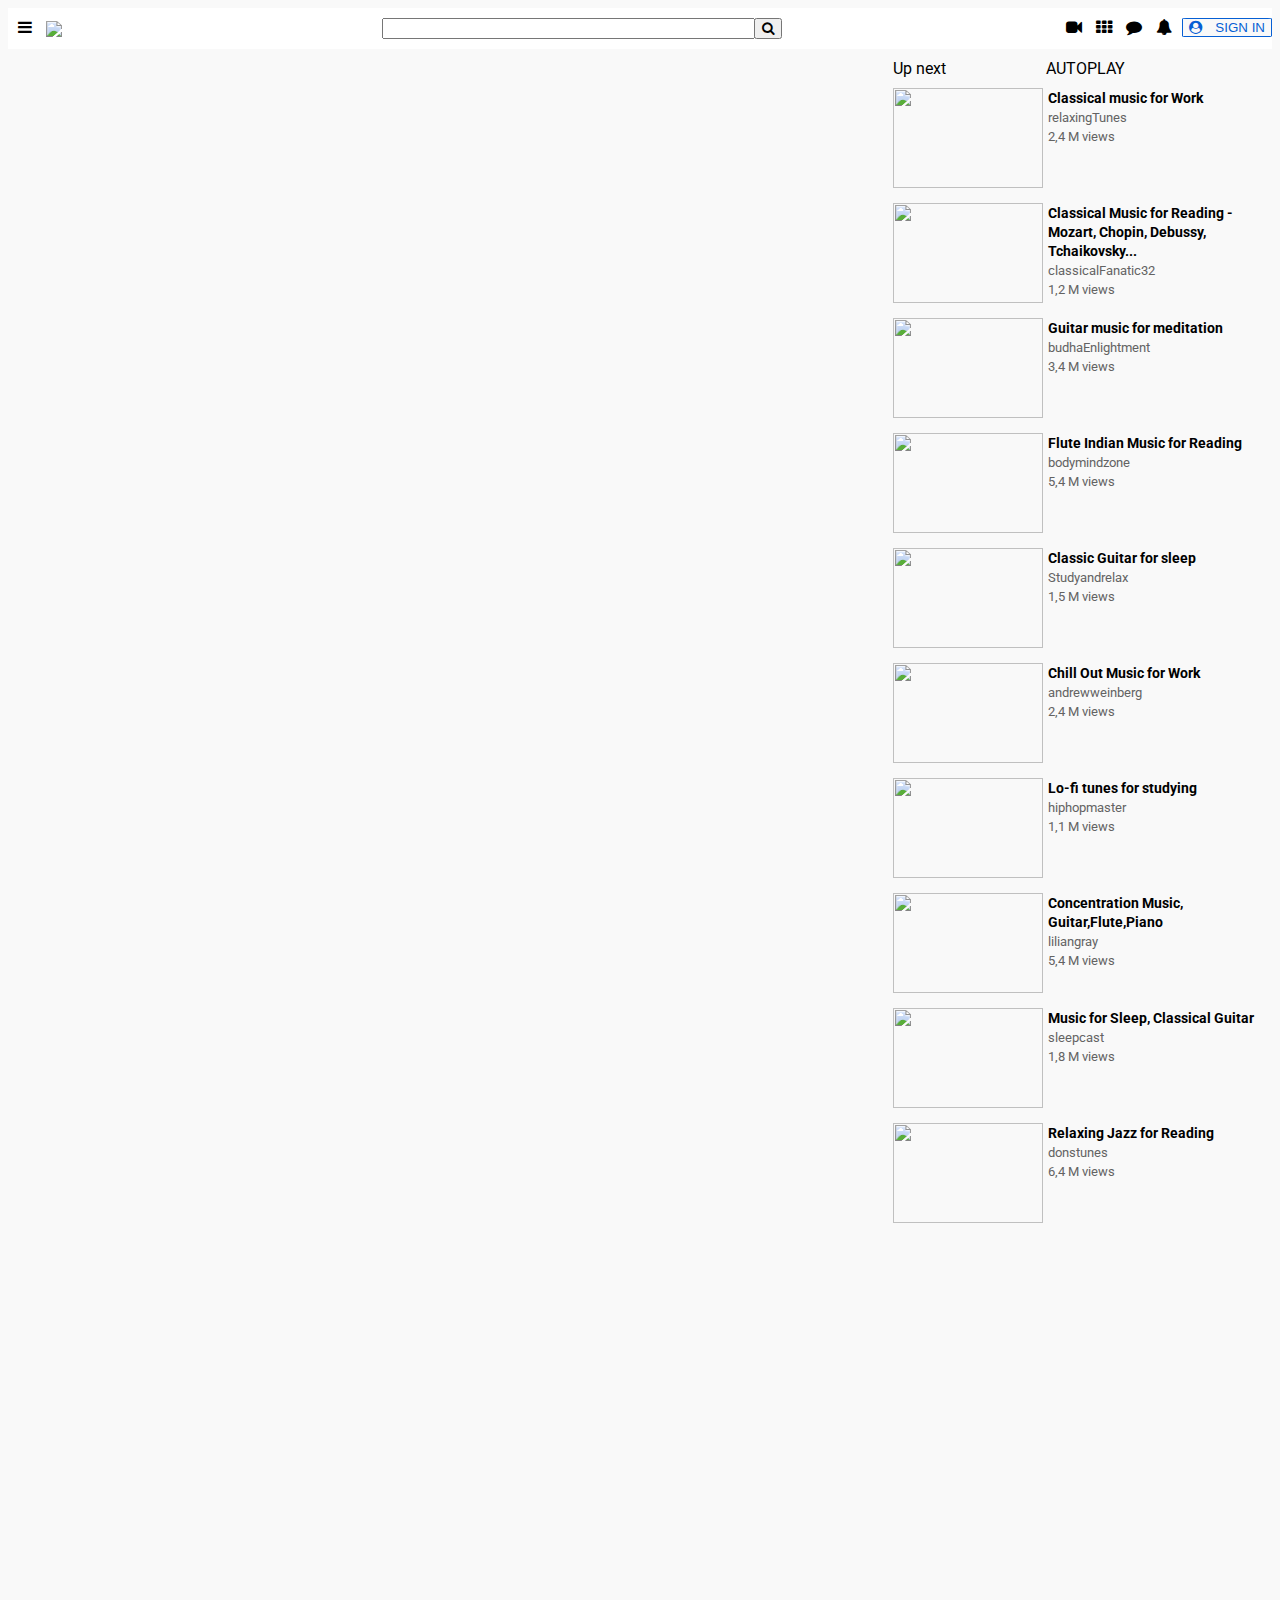
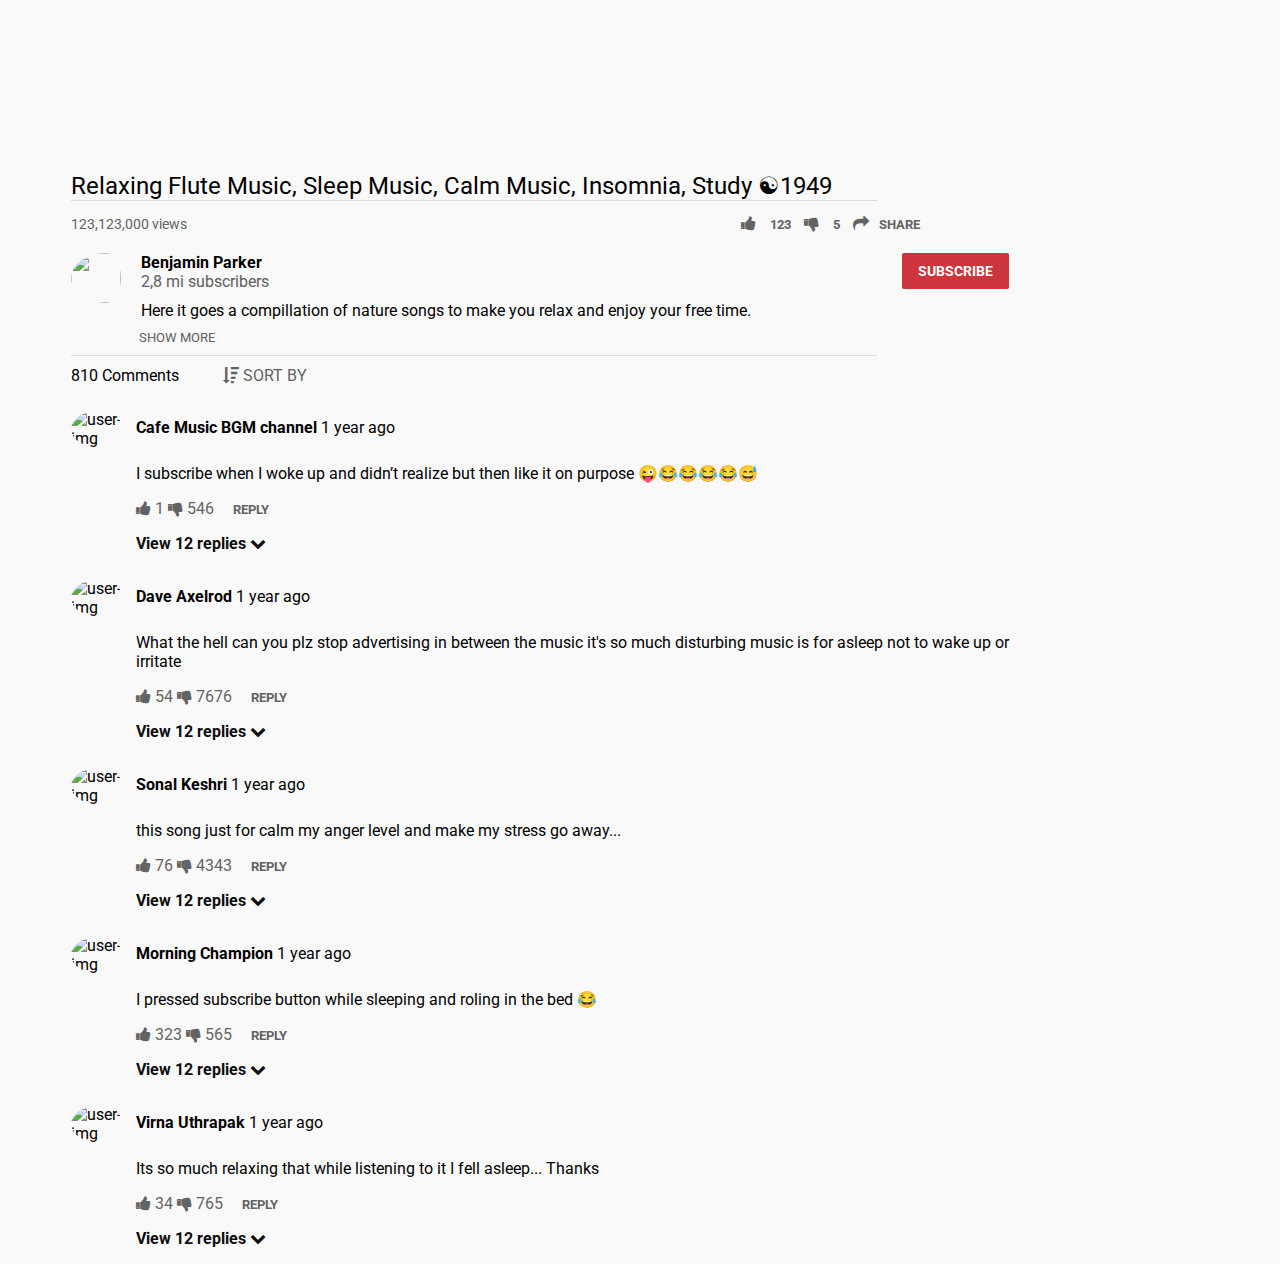
==== commit ef74ccb8: "change like , dislikes numbers" ====
--- a/index.html
+++ b/index.html
@@ -35,9 +35,7 @@
     </nav>
     <!-- recommended videos section  -->
     <div class="recommended-videos">
-        <div class='up-next-autoplay'><span style="margin-right: 100px;">Up next</span><span class='autoplay'>AUTOPLAY</span><i class="fa fa-toggle-on"></i>
-
-        </div>
+        <div class='up-next-autoplay'><span style="margin-right: 100px;">Up next</span><span>AUTOPLAY</span></div>
         <div class="recommended-video-info">
             <img class='recommended-video-thumbnail' src='./src/imgs/video1.jpg'>
             <span class='recommended-video-title'>Classical music for Work</span><br>
@@ -123,8 +121,8 @@
                     <span>123,123,000 views </span>
                 </div>
                 <div class="like-and-dislike-section">
-                    <i class="fa fa-thumbs-up fa-6 like-share-elements" aria-hidden="true"></i> <span class='likes-share like-share-elements'> 12 </span>
-                    <i class="fa fa-thumbs-down fa-6 like-share-elements" aria-hidden="true"></i> <span class='likes-share like-share-elements'> 123 </span>
+                    <i class="fa fa-thumbs-up fa-6 like-share-elements" aria-hidden="true"></i> <span class='likes-share like-share-elements'> 123 </span>
+                    <i class="fa fa-thumbs-down fa-6 like-share-elements" aria-hidden="true"></i> <span class='likes-share like-share-elements'> 5 </span>
                     <i class="fa fa-share like-share-elements"></i><span class='likes-share like-share-elements'>SHARE</span>
 
 
@@ -159,8 +157,8 @@
                         <p class='comment-description'>I subscribe when I woke up and didn’t realize but then like it on
                             purpose 😜😂😂😂😂😅</p>
                         <div class="like-and-dislike-section-comments">
-                            <i class="fa fa-thumbs-up fa-6" aria-hidden="true"></i> <span> 12 </span>
-                            <i class="fa fa-thumbs-down fa-6" aria-hidden="true"></i> <span> 123 </span>
+                            <i class="fa fa-thumbs-up fa-6" aria-hidden="true"></i> <span> 1 </span>
+                            <i class="fa fa-thumbs-down fa-6" aria-hidden="true"></i> <span> 546 </span>
                             <span class="reply-button">REPLY</span>
                         </div>
                         <div class="replies">
@@ -179,8 +177,8 @@
                         <p class='comment-description'>What the hell can you plz stop advertising in between the music
                             it's so much disturbing music is for asleep not to wake up or irritate</p>
                         <div class="like-and-dislike-section-comments">
-                            <i class="fa fa-thumbs-up fa-6" aria-hidden="true"></i> <span> 12 </span>
-                            <i class="fa fa-thumbs-down fa-6" aria-hidden="true"></i> <span> 123 </span>
+                            <i class="fa fa-thumbs-up fa-6" aria-hidden="true"></i> <span> 54 </span>
+                            <i class="fa fa-thumbs-down fa-6" aria-hidden="true"></i> <span> 7676 </span>
                             <span class="reply-button">REPLY</span>
                         </div>
                         <div class="replies">
@@ -198,8 +196,8 @@
                         <p class='comment-description'>this song just for calm my anger level and make my stress go
                             away...</p>
                         <div class="like-and-dislike-section-comments">
-                            <i class="fa fa-thumbs-up fa-6" aria-hidden="true"></i> <span> 12 </span>
-                            <i class="fa fa-thumbs-down fa-6" aria-hidden="true"></i> <span> 123 </span>
+                            <i class="fa fa-thumbs-up fa-6" aria-hidden="true"></i> <span> 76 </span>
+                            <i class="fa fa-thumbs-down fa-6" aria-hidden="true"></i> <span> 4343 </span>
                             <span class="reply-button">REPLY</span>
                         </div>
                         <div class="replies">
@@ -219,8 +217,8 @@
 
                         </p>
                         <div class="like-and-dislike-section-comments">
-                            <i class="fa fa-thumbs-up fa-6" aria-hidden="true"></i> <span> 12 </span>
-                            <i class="fa fa-thumbs-down fa-6" aria-hidden="true"></i> <span> 123 </span>
+                            <i class="fa fa-thumbs-up fa-6" aria-hidden="true"></i> <span> 323 </span>
+                            <i class="fa fa-thumbs-down fa-6" aria-hidden="true"></i> <span> 565 </span>
                             <span class="reply-button">REPLY</span>
                         </div>
                         <div class="replies">
@@ -240,8 +238,8 @@
 
                         </p>
                         <div class="like-and-dislike-section-comments">
-                            <i class="fa fa-thumbs-up fa-6" aria-hidden="true"></i> <span> 12 </span>
-                            <i class="fa fa-thumbs-down fa-6" aria-hidden="true"></i> <span> 123 </span>
+                            <i class="fa fa-thumbs-up fa-6" aria-hidden="true"></i> <span> 34 </span>
+                            <i class="fa fa-thumbs-down fa-6" aria-hidden="true"></i> <span> 765 </span>
                             <span class="reply-button">REPLY</span>
                         </div>
                         <div class="replies">
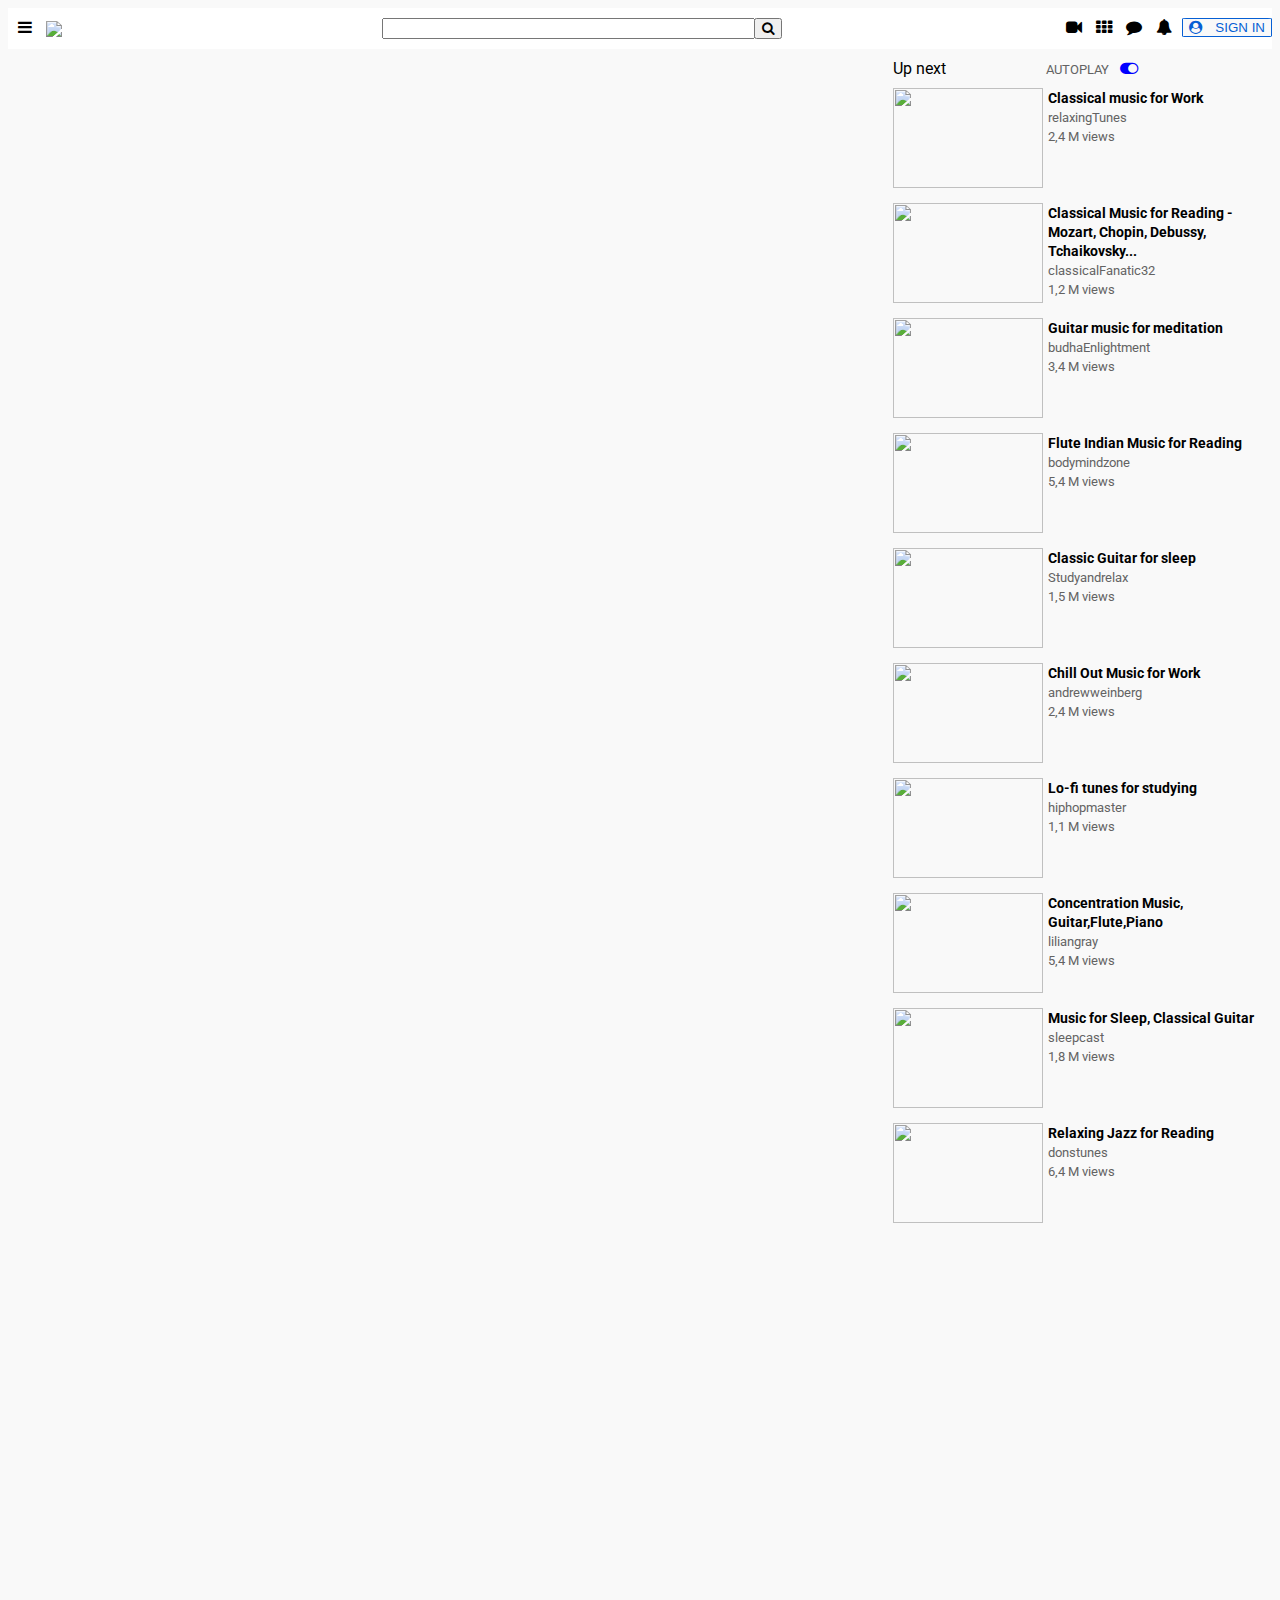
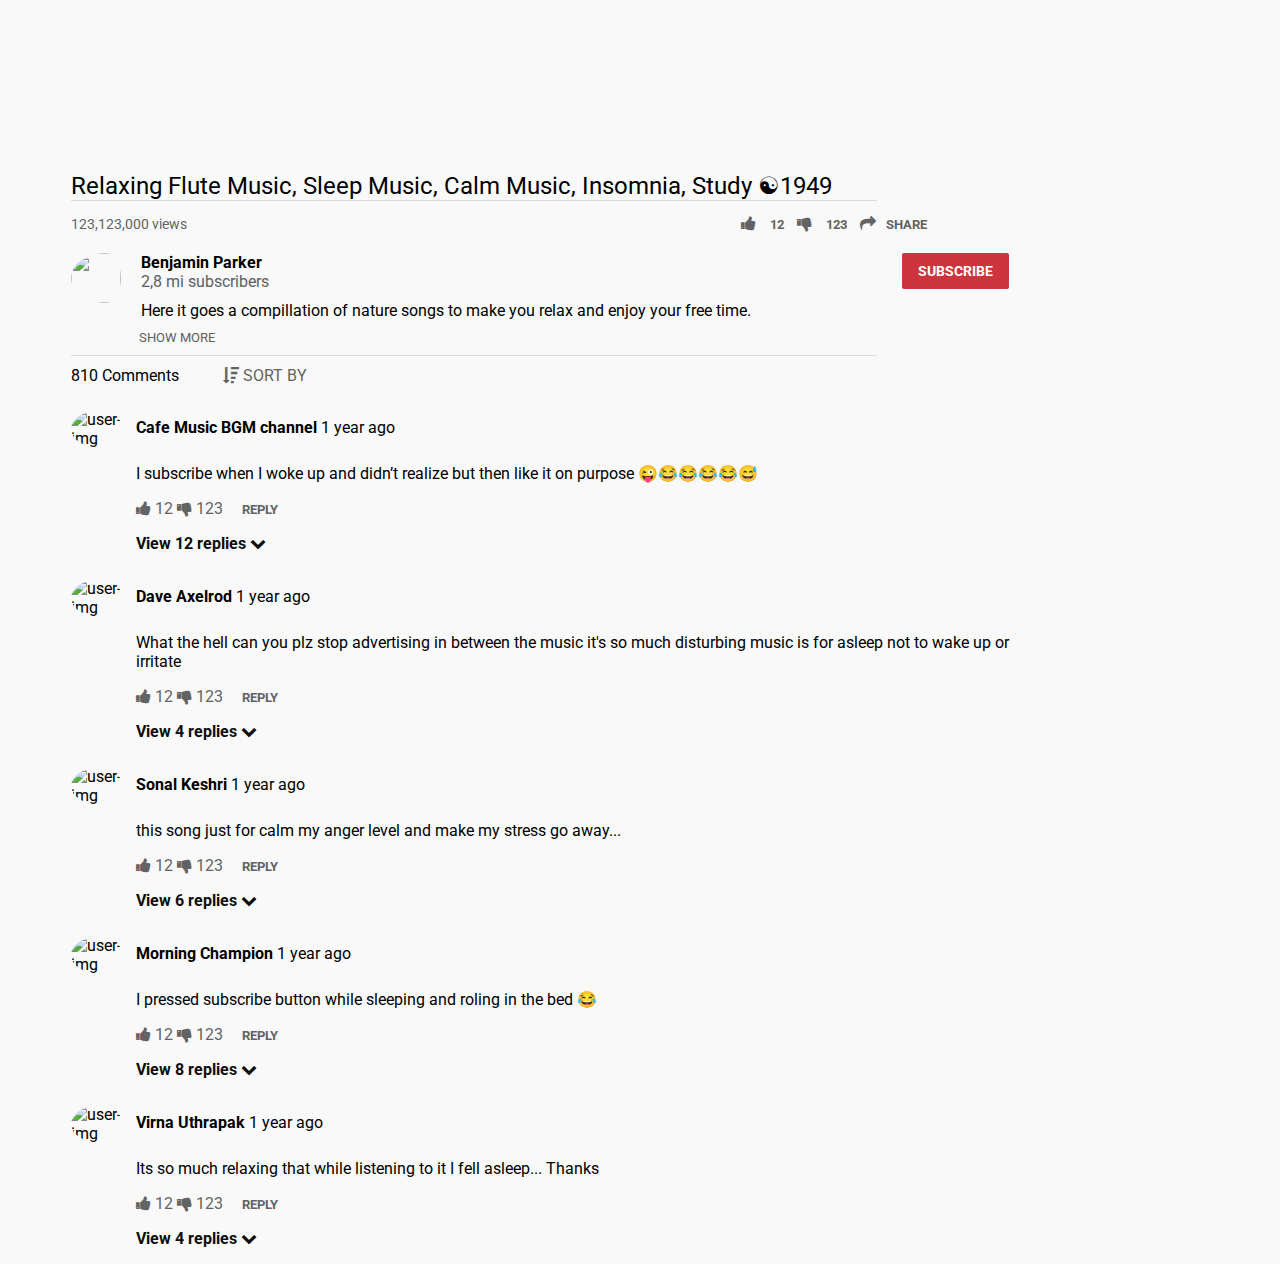
==== commit 278d99af: "Changed number of replies in comments" ====
--- a/index.html
+++ b/index.html
@@ -35,7 +35,9 @@
     </nav>
     <!-- recommended videos section  -->
     <div class="recommended-videos">
-        <div class='up-next-autoplay'><span style="margin-right: 100px;">Up next</span><span>AUTOPLAY</span></div>
+        <div class='up-next-autoplay'><span style="margin-right: 100px;">Up next</span><span class='autoplay'>AUTOPLAY</span><i class="fa fa-toggle-on"></i>
+
+        </div>
         <div class="recommended-video-info">
             <img class='recommended-video-thumbnail' src='./src/imgs/video1.jpg'>
             <span class='recommended-video-title'>Classical music for Work</span><br>
@@ -121,8 +123,8 @@
                     <span>123,123,000 views </span>
                 </div>
                 <div class="like-and-dislike-section">
-                    <i class="fa fa-thumbs-up fa-6 like-share-elements" aria-hidden="true"></i> <span class='likes-share like-share-elements'> 123 </span>
-                    <i class="fa fa-thumbs-down fa-6 like-share-elements" aria-hidden="true"></i> <span class='likes-share like-share-elements'> 5 </span>
+                    <i class="fa fa-thumbs-up fa-6 like-share-elements" aria-hidden="true"></i> <span class='likes-share like-share-elements'> 12 </span>
+                    <i class="fa fa-thumbs-down fa-6 like-share-elements" aria-hidden="true"></i> <span class='likes-share like-share-elements'> 123 </span>
                     <i class="fa fa-share like-share-elements"></i><span class='likes-share like-share-elements'>SHARE</span>
 
 
@@ -157,8 +159,8 @@
                         <p class='comment-description'>I subscribe when I woke up and didn’t realize but then like it on
                             purpose 😜😂😂😂😂😅</p>
                         <div class="like-and-dislike-section-comments">
-                            <i class="fa fa-thumbs-up fa-6" aria-hidden="true"></i> <span> 1 </span>
-                            <i class="fa fa-thumbs-down fa-6" aria-hidden="true"></i> <span> 546 </span>
+                            <i class="fa fa-thumbs-up fa-6" aria-hidden="true"></i> <span> 12 </span>
+                            <i class="fa fa-thumbs-down fa-6" aria-hidden="true"></i> <span> 123 </span>
                             <span class="reply-button">REPLY</span>
                         </div>
                         <div class="replies">
@@ -177,12 +179,12 @@
                         <p class='comment-description'>What the hell can you plz stop advertising in between the music
                             it's so much disturbing music is for asleep not to wake up or irritate</p>
                         <div class="like-and-dislike-section-comments">
-                            <i class="fa fa-thumbs-up fa-6" aria-hidden="true"></i> <span> 54 </span>
-                            <i class="fa fa-thumbs-down fa-6" aria-hidden="true"></i> <span> 7676 </span>
-                            <span class="reply-button">REPLY</span>
-                        </div>
-                        <div class="replies">
-                            <p class="view-replies">View 12 replies <i class="fa fa-chevron-down"></i> </p>
+                            <i class="fa fa-thumbs-up fa-6" aria-hidden="true"></i> <span> 12 </span>
+                            <i class="fa fa-thumbs-down fa-6" aria-hidden="true"></i> <span> 123 </span>
+                            <span class="reply-button">REPLY</span>
+                        </div>
+                        <div class="replies">
+                            <p class="view-replies">View 4 replies <i class="fa fa-chevron-down"></i> </p>
 
                         </div>
                     </div>
@@ -196,12 +198,12 @@
                         <p class='comment-description'>this song just for calm my anger level and make my stress go
                             away...</p>
                         <div class="like-and-dislike-section-comments">
-                            <i class="fa fa-thumbs-up fa-6" aria-hidden="true"></i> <span> 76 </span>
-                            <i class="fa fa-thumbs-down fa-6" aria-hidden="true"></i> <span> 4343 </span>
-                            <span class="reply-button">REPLY</span>
-                        </div>
-                        <div class="replies">
-                            <p class="view-replies">View 12 replies <i class="fa fa-chevron-down"></i> </p>
+                            <i class="fa fa-thumbs-up fa-6" aria-hidden="true"></i> <span> 12 </span>
+                            <i class="fa fa-thumbs-down fa-6" aria-hidden="true"></i> <span> 123 </span>
+                            <span class="reply-button">REPLY</span>
+                        </div>
+                        <div class="replies">
+                            <p class="view-replies">View 6 replies <i class="fa fa-chevron-down"></i> </p>
 
                         </div>
                     </div>
@@ -217,12 +219,12 @@
 
                         </p>
                         <div class="like-and-dislike-section-comments">
-                            <i class="fa fa-thumbs-up fa-6" aria-hidden="true"></i> <span> 323 </span>
-                            <i class="fa fa-thumbs-down fa-6" aria-hidden="true"></i> <span> 565 </span>
-                            <span class="reply-button">REPLY</span>
-                        </div>
-                        <div class="replies">
-                            <p class="view-replies">View 12 replies <i class="fa fa-chevron-down"></i> </p>
+                            <i class="fa fa-thumbs-up fa-6" aria-hidden="true"></i> <span> 12 </span>
+                            <i class="fa fa-thumbs-down fa-6" aria-hidden="true"></i> <span> 123 </span>
+                            <span class="reply-button">REPLY</span>
+                        </div>
+                        <div class="replies">
+                            <p class="view-replies">View 8 replies <i class="fa fa-chevron-down"></i> </p>
 
                         </div>
                     </div>
@@ -238,12 +240,12 @@
 
                         </p>
                         <div class="like-and-dislike-section-comments">
-                            <i class="fa fa-thumbs-up fa-6" aria-hidden="true"></i> <span> 34 </span>
-                            <i class="fa fa-thumbs-down fa-6" aria-hidden="true"></i> <span> 765 </span>
-                            <span class="reply-button">REPLY</span>
-                        </div>
-                        <div class="replies">
-                            <p class="view-replies">View 12 replies <i class="fa fa-chevron-down"></i> </p>
+                            <i class="fa fa-thumbs-up fa-6" aria-hidden="true"></i> <span> 12 </span>
+                            <i class="fa fa-thumbs-down fa-6" aria-hidden="true"></i> <span> 123 </span>
+                            <span class="reply-button">REPLY</span>
+                        </div>
+                        <div class="replies">
+                            <p class="view-replies">View 4 replies <i class="fa fa-chevron-down"></i> </p>
 
                         </div>
                     </div>
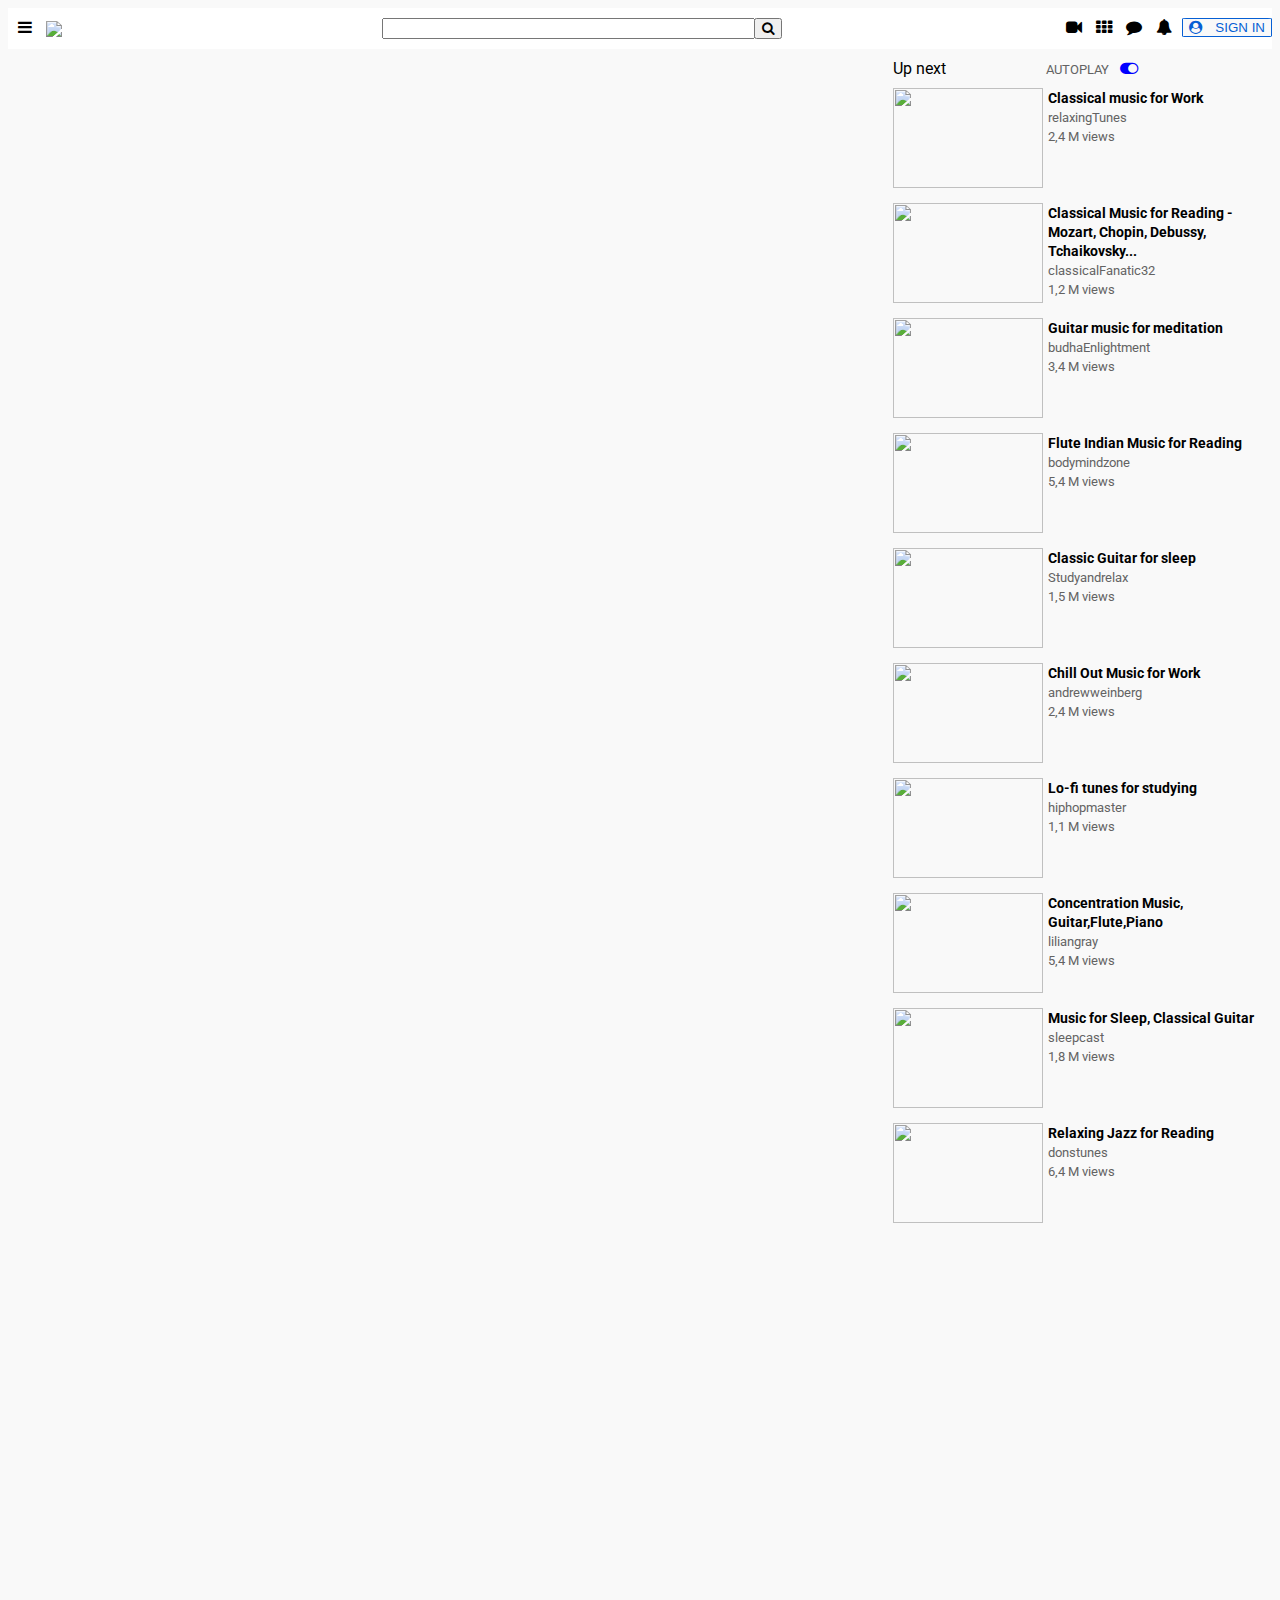
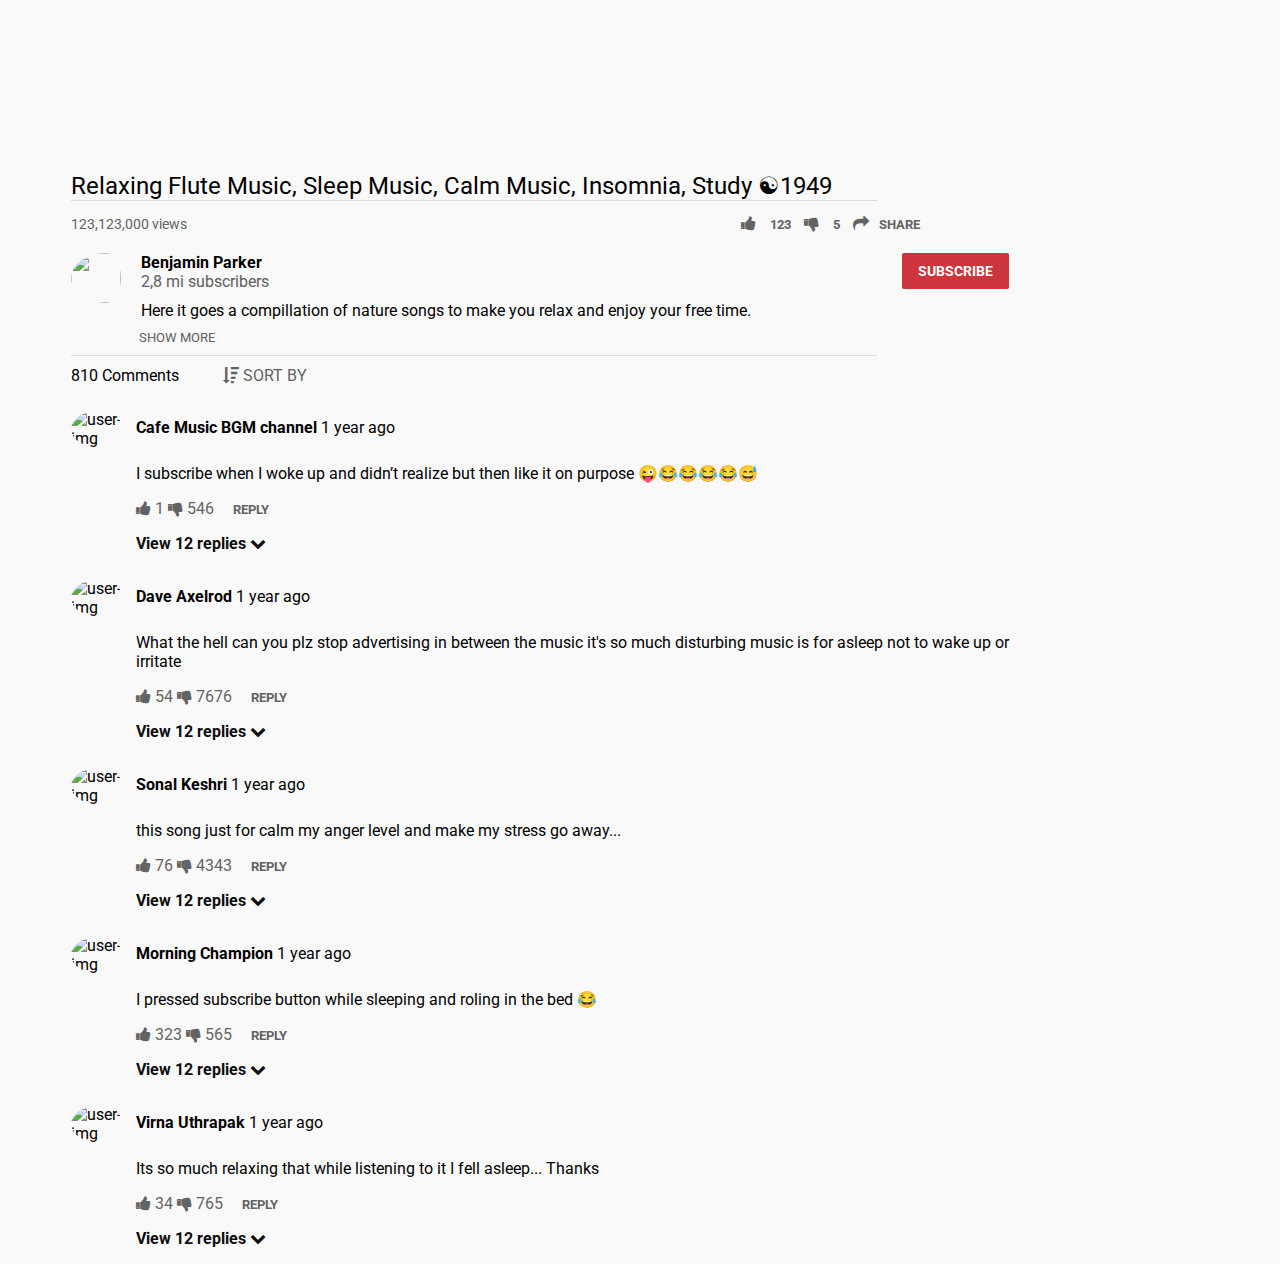
==== commit a5d66ab0: "Merge branch 'nav-bar' of https://github.com/mohamednaser/Embedding-Images-and-Video into nav-bar" ====
--- a/index.html
+++ b/index.html
@@ -123,8 +123,8 @@
                     <span>123,123,000 views </span>
                 </div>
                 <div class="like-and-dislike-section">
-                    <i class="fa fa-thumbs-up fa-6 like-share-elements" aria-hidden="true"></i> <span class='likes-share like-share-elements'> 12 </span>
-                    <i class="fa fa-thumbs-down fa-6 like-share-elements" aria-hidden="true"></i> <span class='likes-share like-share-elements'> 123 </span>
+                    <i class="fa fa-thumbs-up fa-6 like-share-elements" aria-hidden="true"></i> <span class='likes-share like-share-elements'> 123 </span>
+                    <i class="fa fa-thumbs-down fa-6 like-share-elements" aria-hidden="true"></i> <span class='likes-share like-share-elements'> 5 </span>
                     <i class="fa fa-share like-share-elements"></i><span class='likes-share like-share-elements'>SHARE</span>
 
 
@@ -159,8 +159,8 @@
                         <p class='comment-description'>I subscribe when I woke up and didn’t realize but then like it on
                             purpose 😜😂😂😂😂😅</p>
                         <div class="like-and-dislike-section-comments">
-                            <i class="fa fa-thumbs-up fa-6" aria-hidden="true"></i> <span> 12 </span>
-                            <i class="fa fa-thumbs-down fa-6" aria-hidden="true"></i> <span> 123 </span>
+                            <i class="fa fa-thumbs-up fa-6" aria-hidden="true"></i> <span> 1 </span>
+                            <i class="fa fa-thumbs-down fa-6" aria-hidden="true"></i> <span> 546 </span>
                             <span class="reply-button">REPLY</span>
                         </div>
                         <div class="replies">
@@ -179,12 +179,12 @@
                         <p class='comment-description'>What the hell can you plz stop advertising in between the music
                             it's so much disturbing music is for asleep not to wake up or irritate</p>
                         <div class="like-and-dislike-section-comments">
-                            <i class="fa fa-thumbs-up fa-6" aria-hidden="true"></i> <span> 12 </span>
-                            <i class="fa fa-thumbs-down fa-6" aria-hidden="true"></i> <span> 123 </span>
-                            <span class="reply-button">REPLY</span>
-                        </div>
-                        <div class="replies">
-                            <p class="view-replies">View 4 replies <i class="fa fa-chevron-down"></i> </p>
+                            <i class="fa fa-thumbs-up fa-6" aria-hidden="true"></i> <span> 54 </span>
+                            <i class="fa fa-thumbs-down fa-6" aria-hidden="true"></i> <span> 7676 </span>
+                            <span class="reply-button">REPLY</span>
+                        </div>
+                        <div class="replies">
+                            <p class="view-replies">View 12 replies <i class="fa fa-chevron-down"></i> </p>
 
                         </div>
                     </div>
@@ -198,12 +198,12 @@
                         <p class='comment-description'>this song just for calm my anger level and make my stress go
                             away...</p>
                         <div class="like-and-dislike-section-comments">
-                            <i class="fa fa-thumbs-up fa-6" aria-hidden="true"></i> <span> 12 </span>
-                            <i class="fa fa-thumbs-down fa-6" aria-hidden="true"></i> <span> 123 </span>
-                            <span class="reply-button">REPLY</span>
-                        </div>
-                        <div class="replies">
-                            <p class="view-replies">View 6 replies <i class="fa fa-chevron-down"></i> </p>
+                            <i class="fa fa-thumbs-up fa-6" aria-hidden="true"></i> <span> 76 </span>
+                            <i class="fa fa-thumbs-down fa-6" aria-hidden="true"></i> <span> 4343 </span>
+                            <span class="reply-button">REPLY</span>
+                        </div>
+                        <div class="replies">
+                            <p class="view-replies">View 12 replies <i class="fa fa-chevron-down"></i> </p>
 
                         </div>
                     </div>
@@ -219,12 +219,12 @@
 
                         </p>
                         <div class="like-and-dislike-section-comments">
-                            <i class="fa fa-thumbs-up fa-6" aria-hidden="true"></i> <span> 12 </span>
-                            <i class="fa fa-thumbs-down fa-6" aria-hidden="true"></i> <span> 123 </span>
-                            <span class="reply-button">REPLY</span>
-                        </div>
-                        <div class="replies">
-                            <p class="view-replies">View 8 replies <i class="fa fa-chevron-down"></i> </p>
+                            <i class="fa fa-thumbs-up fa-6" aria-hidden="true"></i> <span> 323 </span>
+                            <i class="fa fa-thumbs-down fa-6" aria-hidden="true"></i> <span> 565 </span>
+                            <span class="reply-button">REPLY</span>
+                        </div>
+                        <div class="replies">
+                            <p class="view-replies">View 12 replies <i class="fa fa-chevron-down"></i> </p>
 
                         </div>
                     </div>
@@ -240,12 +240,12 @@
 
                         </p>
                         <div class="like-and-dislike-section-comments">
-                            <i class="fa fa-thumbs-up fa-6" aria-hidden="true"></i> <span> 12 </span>
-                            <i class="fa fa-thumbs-down fa-6" aria-hidden="true"></i> <span> 123 </span>
-                            <span class="reply-button">REPLY</span>
-                        </div>
-                        <div class="replies">
-                            <p class="view-replies">View 4 replies <i class="fa fa-chevron-down"></i> </p>
+                            <i class="fa fa-thumbs-up fa-6" aria-hidden="true"></i> <span> 34 </span>
+                            <i class="fa fa-thumbs-down fa-6" aria-hidden="true"></i> <span> 765 </span>
+                            <span class="reply-button">REPLY</span>
+                        </div>
+                        <div class="replies">
+                            <p class="view-replies">View 12 replies <i class="fa fa-chevron-down"></i> </p>
 
                         </div>
                     </div>
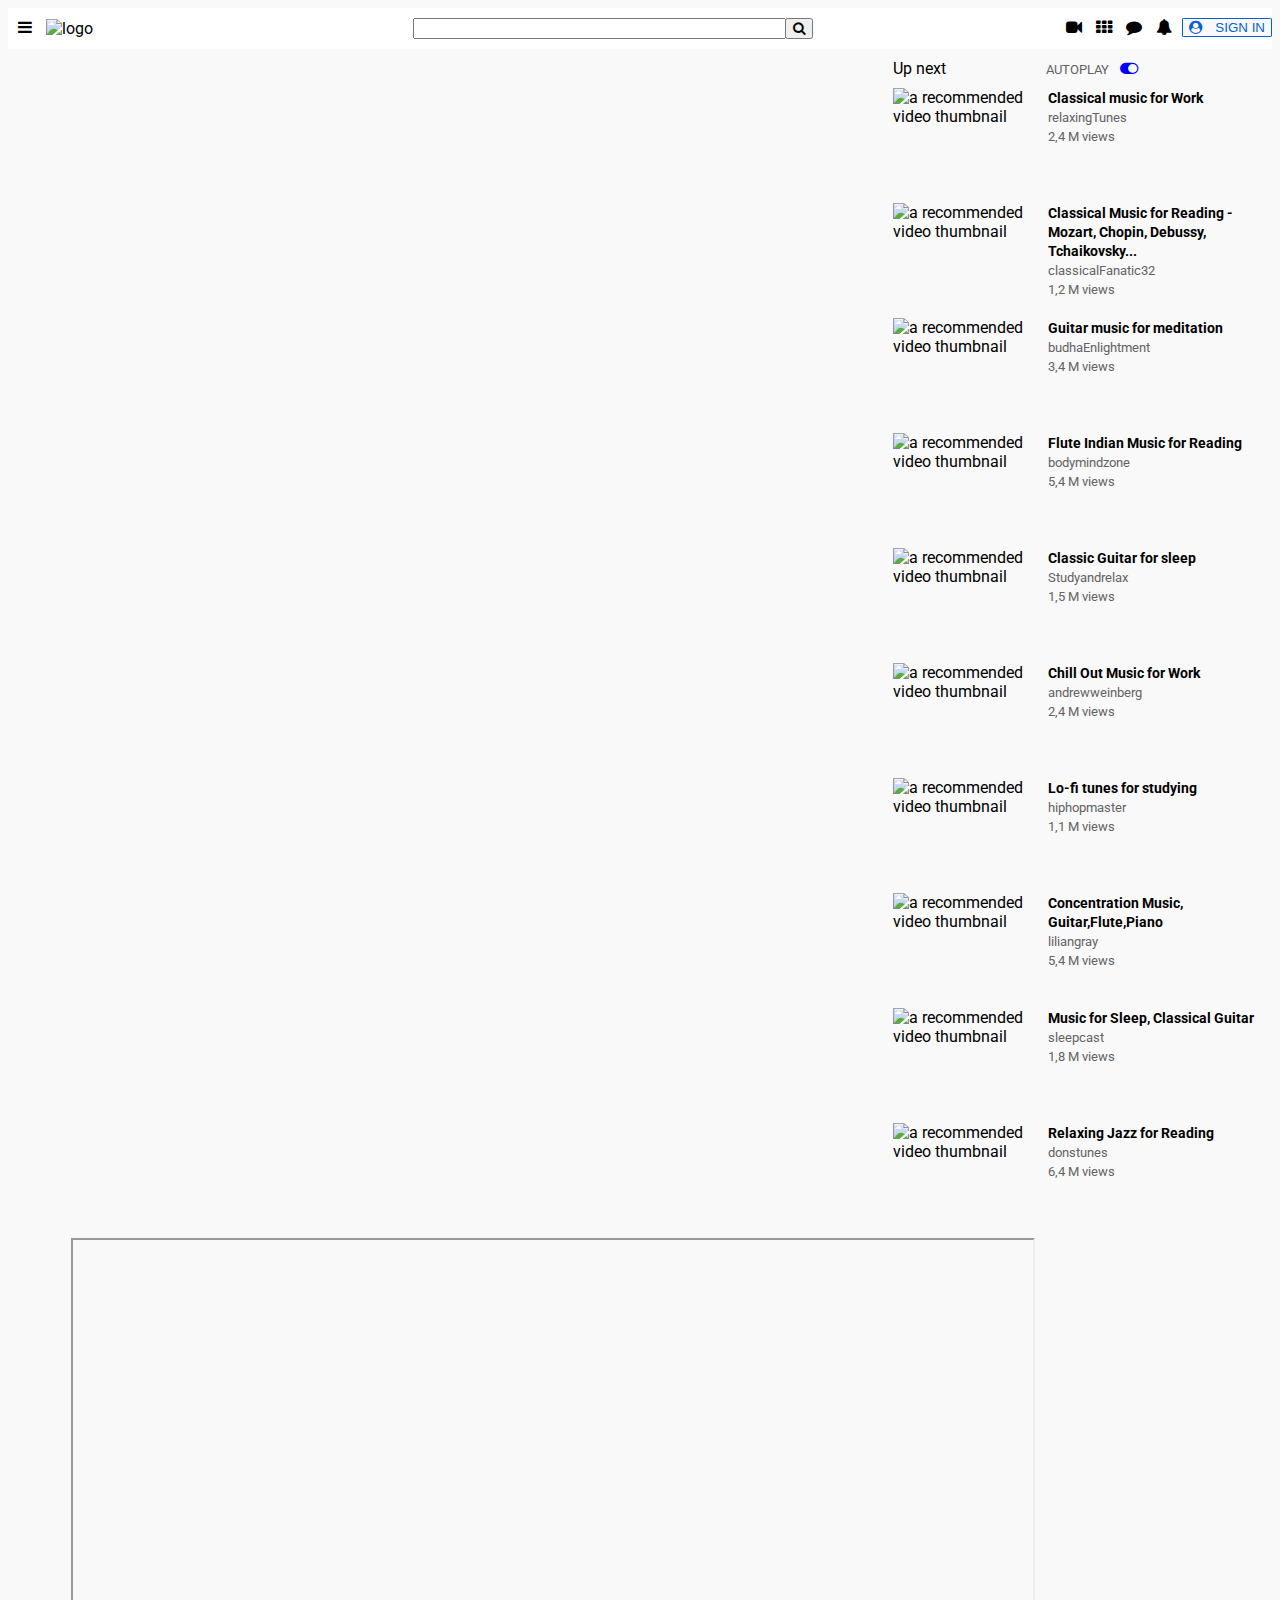
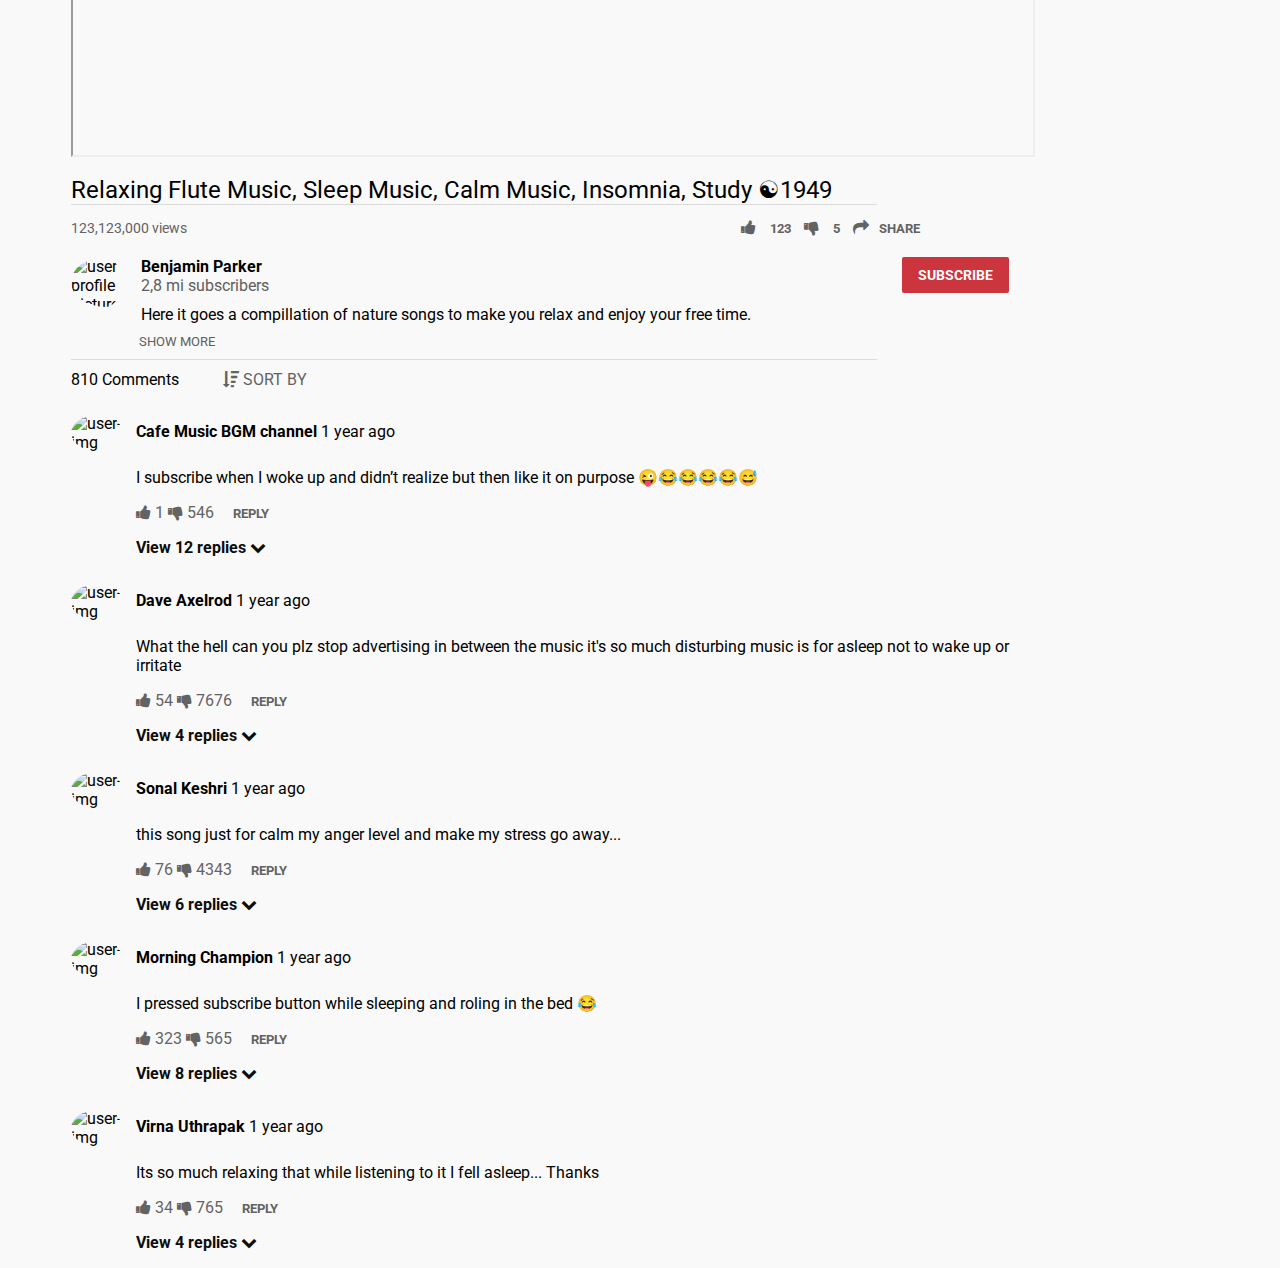
==== commit 169fdd11: "Validate and fix the HTML markup" ====
--- a/index.html
+++ b/index.html
@@ -1,6 +1,8 @@
 <!DOCTYPE html>
 
-<header>
+<html lang="en">
+
+<head>
     <meta charset="utf-8">
 
     <title> Relaxing Flute Music, Sleep Music, Calm Music, Insomnia, Study ☯1949 </title>
@@ -9,7 +11,7 @@
     <link rel="stylesheet" href="style.css">
     <link href="https://stackpath.bootstrapcdn.com/font-awesome/4.7.0/css/font-awesome.min.css" rel="stylesheet">
 
-</header>
+</head>
 
 
 <body>
@@ -18,7 +20,7 @@
     <nav>
         <i class="fa fa-bars" aria-hidden="true"></i>
 
-        <img class="logo" src="https://davecmd.github.io/youtube-replica/yt_logo_rgb_light.png" />
+        <img class="logo" src="https://davecmd.github.io/youtube-replica/yt_logo_rgb_light.png" alt="logo" />
 
         <input type="search" class="search-input">
         <button type='button'><i class="fa fa-search" aria-hidden="true"></i></button>
@@ -35,222 +37,229 @@
     </nav>
     <!-- recommended videos section  -->
     <div class="recommended-videos">
-        <div class='up-next-autoplay'><span style="margin-right: 100px;">Up next</span><span class='autoplay'>AUTOPLAY</span><i class="fa fa-toggle-on"></i>
-
-        </div>
-        <div class="recommended-video-info">
-            <img class='recommended-video-thumbnail' src='./src/imgs/video1.jpg'>
+        <div class='up-next-autoplay'><span style="margin-right: 100px;">Up next</span><span
+                class='autoplay'>AUTOPLAY</span><i class="fa fa-toggle-on"></i>
+
+        </div>
+        <div class="recommended-video-info">
+            <img class='recommended-video-thumbnail' src='./src/imgs/video1.jpg' alt="a recommended video thumbnail ">
             <span class='recommended-video-title'>Classical music for Work</span><br>
             <span class='recommended-video-channel'>relaxingTunes</span><br>
             <span class='recommended-video-views'>2,4 M views</span>
 
         </div>
         <div class="recommended-video-info">
-            <img class='recommended-video-thumbnail' src='./src/imgs/video2.jpg'>
-            <span class='recommended-video-title'>Classical Music for Reading - Mozart, Chopin, Debussy, Tchaikovsky... </span><br>
+            <img class='recommended-video-thumbnail' src='./src/imgs/video2.jpg' alt="a recommended video thumbnail ">
+            <span class='recommended-video-title'>Classical Music for Reading - Mozart, Chopin, Debussy, Tchaikovsky...
+            </span><br>
             <span class='recommended-video-channel'>classicalFanatic32</span><br>
             <span class='recommended-video-views'>1,2 M views</span>
 
         </div>
         <div class="recommended-video-info">
-            <img class='recommended-video-thumbnail' src='./src/imgs/video3.jpg'>
+            <img class='recommended-video-thumbnail' src='./src/imgs/video3.jpg' alt="a recommended video thumbnail ">
             <span class='recommended-video-title'>Guitar music for meditation</span><br>
             <span class='recommended-video-channel'>budhaEnlightment</span><br>
             <span class='recommended-video-views'>3,4 M views</span>
 
         </div>
         <div class="recommended-video-info">
-            <img class='recommended-video-thumbnail' src='./src/imgs/video4.jpg'>
+            <img class='recommended-video-thumbnail' src='./src/imgs/video4.jpg' alt="a recommended video thumbnail ">
             <span class='recommended-video-title'>Flute Indian Music for Reading</span><br>
             <span class='recommended-video-channel'>bodymindzone</span><br>
             <span class='recommended-video-views'>5,4 M views</span>
 
         </div>
         <div class="recommended-video-info">
-            <img class='recommended-video-thumbnail' src='./src/imgs/video5.jpg'>
+            <img class='recommended-video-thumbnail' src='./src/imgs/video5.jpg' alt="a recommended video thumbnail ">
             <span class='recommended-video-title'>Classic Guitar for sleep</span><br>
             <span class='recommended-video-channel'>Studyandrelax</span><br>
             <span class='recommended-video-views'>1,5 M views</span>
 
         </div>
         <div class="recommended-video-info">
-            <img class='recommended-video-thumbnail' src='./src/imgs/video6.jpg'>
+            <img class='recommended-video-thumbnail' src='./src/imgs/video6.jpg' alt="a recommended video thumbnail ">
             <span class='recommended-video-title'>Chill Out Music for Work</span><br>
             <span class='recommended-video-channel'>andrewweinberg</span><br>
             <span class='recommended-video-views'>2,4 M views</span>
 
         </div>
         <div class="recommended-video-info">
-            <img class='recommended-video-thumbnail' src='./src/imgs/video7.jpg'>
+            <img class='recommended-video-thumbnail' src='./src/imgs/video7.jpg' alt="a recommended video thumbnail ">
             <span class='recommended-video-title'>Lo-fi tunes for studying</span><br>
             <span class='recommended-video-channel'>hiphopmaster</span><br>
             <span class='recommended-video-views'>1,1 M views</span>
 
         </div>
         <div class="recommended-video-info">
-            <img class='recommended-video-thumbnail' src='./src/imgs/video8.jpg'>
+            <img class='recommended-video-thumbnail' src='./src/imgs/video8.jpg' alt="a recommended video thumbnail ">
             <span class='recommended-video-title'>Concentration Music, Guitar,Flute,Piano</span><br>
             <span class='recommended-video-channel'>liliangray</span><br>
             <span class='recommended-video-views'>5,4 M views</span>
 
         </div>
         <div class="recommended-video-info">
-            <img class='recommended-video-thumbnail' src='./src/imgs/video9.jpg'>
+            <img class='recommended-video-thumbnail' src='./src/imgs/video9.jpg' alt="a recommended video thumbnail ">
             <span class='recommended-video-title'>Music for Sleep, Classical Guitar</span><br>
             <span class='recommended-video-channel'>sleepcast</span><br>
             <span class='recommended-video-views'>1,8 M views</span>
 
         </div>
         <div class="recommended-video-info">
-            <img class='recommended-video-thumbnail' src='./src/imgs/video10.jpg'>
+            <img class='recommended-video-thumbnail' src='./src/imgs/video10.jpg' alt="a recommended video thumbnail ">
             <span class='recommended-video-title'>Relaxing Jazz for Reading</span><br>
             <span class='recommended-video-channel'>donstunes</span><br>
             <span class='recommended-video-views'>6,4 M views</span>
 
         </div>
     </div>
-    <div>
-        <div class="container">
-            <!-- Current Video  -->
-            <div class="video-info">
-                <iframe width="960" height="515" src="https://www.youtube.com/embed/cJOXu8CwDgM" frameborder="0"
-                    allow="accelerometer; autoplay; encrypted-media; gyroscope; picture-in-picture"
-                    allowfullscreen></iframe>
-
-
-                <div class="video-title">Relaxing Flute Music, Sleep Music, Calm Music, Insomnia, Study ☯1949</div>
-                <div class="number-of-views">
-                    <span>123,123,000 views </span>
-                </div>
-                <div class="like-and-dislike-section">
-                    <i class="fa fa-thumbs-up fa-6 like-share-elements" aria-hidden="true"></i> <span class='likes-share like-share-elements'> 123 </span>
-                    <i class="fa fa-thumbs-down fa-6 like-share-elements" aria-hidden="true"></i> <span class='likes-share like-share-elements'> 5 </span>
-                    <i class="fa fa-share like-share-elements"></i><span class='likes-share like-share-elements'>SHARE</span>
-
-
-
-                </div>
-
-                <div class='user-info'>
-                    <!-- <div class="subscribe-button"> -->
-                    <button class="subscribe-button">SUBSCRIBE</button>
-                    <img class='user-pic' src="./src/imgs/user6.jpeg">
-                    <span class='user-name'>Benjamin Parker</span>
-                    <br>
-                    <span class='num-subscribers'>2,8 mi subscribers</span>
-                    <div class='video-description'>Here it goes a compillation of nature songs to make you relax and
-                        enjoy your free time.</div>
-                    <div class='description-show-more'>SHOW MORE</div>
-                    <!-- </div> -->
-
-                </div>
-                <div class="comments-review">
-                    <span> 810 Comments </span><i class="fa fa-sort-amount-desc" aria-hidden="true"></i> <span
-                        class="sort-by"> SORT BY </span>
-                </div>
-                <div class="grid-comments">
-                    <div class="grid-item-comment">
-                        <div class="viewer-info">
-                            <img class="circle-icon" src="./src/imgs/user2.jpeg" alt="user-img">
-                            <span class="comment-title">Cafe Music BGM channel</span>
-                            <span class="gray-color">1 year ago</span>
-                        </div>
-
-                        <p class='comment-description'>I subscribe when I woke up and didn’t realize but then like it on
-                            purpose 😜😂😂😂😂😅</p>
-                        <div class="like-and-dislike-section-comments">
-                            <i class="fa fa-thumbs-up fa-6" aria-hidden="true"></i> <span> 1 </span>
-                            <i class="fa fa-thumbs-down fa-6" aria-hidden="true"></i> <span> 546 </span>
-                            <span class="reply-button">REPLY</span>
-                        </div>
-                        <div class="replies">
-                            <p class="view-replies">View 12 replies <i class="fa fa-chevron-down"></i> </p>
-
-                        </div>
-                    </div>
-
-                    <div class="grid-item-comment">
-                        <div class="viewer-info">
-                            <img class="circle-icon" src="./src/imgs/user1.jpeg" alt="user-img">
-                            <span class="comment-title">Dave Axelrod</span>
-                            <span class="gray-color">1 year ago</span>
-                        </div>
-
-                        <p class='comment-description'>What the hell can you plz stop advertising in between the music
-                            it's so much disturbing music is for asleep not to wake up or irritate</p>
-                        <div class="like-and-dislike-section-comments">
-                            <i class="fa fa-thumbs-up fa-6" aria-hidden="true"></i> <span> 54 </span>
-                            <i class="fa fa-thumbs-down fa-6" aria-hidden="true"></i> <span> 7676 </span>
-                            <span class="reply-button">REPLY</span>
-                        </div>
-                        <div class="replies">
-                            <p class="view-replies">View 12 replies <i class="fa fa-chevron-down"></i> </p>
-
-                        </div>
-                    </div>
-                    <div class="grid-item-comment">
-                        <div class="viewer-info">
-                            <img class="circle-icon" src="./src/imgs/user3.jpeg" alt="user-img">
-                            <span class="comment-title">Sonal Keshri</span>
-                            <span class="gray-color">1 year ago</span>
-                        </div>
-
-                        <p class='comment-description'>this song just for calm my anger level and make my stress go
-                            away...</p>
-                        <div class="like-and-dislike-section-comments">
-                            <i class="fa fa-thumbs-up fa-6" aria-hidden="true"></i> <span> 76 </span>
-                            <i class="fa fa-thumbs-down fa-6" aria-hidden="true"></i> <span> 4343 </span>
-                            <span class="reply-button">REPLY</span>
-                        </div>
-                        <div class="replies">
-                            <p class="view-replies">View 12 replies <i class="fa fa-chevron-down"></i> </p>
-
-                        </div>
-                    </div>
-                    <div class="grid-item-comment">
-                        <div class="viewer-info">
-                            <img class="circle-icon" src="./src/imgs/user4.jpeg" alt="user-img">
-                            <span class="comment-title">Morning Champion</span>
-                            <span class="gray-color">1 year ago</span>
-                        </div>
-
-                        <p class='comment-description'>I pressed subscribe button while sleeping and roling in the bed
-                            😂
-
-                        </p>
-                        <div class="like-and-dislike-section-comments">
-                            <i class="fa fa-thumbs-up fa-6" aria-hidden="true"></i> <span> 323 </span>
-                            <i class="fa fa-thumbs-down fa-6" aria-hidden="true"></i> <span> 565 </span>
-                            <span class="reply-button">REPLY</span>
-                        </div>
-                        <div class="replies">
-                            <p class="view-replies">View 12 replies <i class="fa fa-chevron-down"></i> </p>
-
-                        </div>
-                    </div>
-                    <div class="grid-item-comment">
-                        <div class="viewer-info">
-                            <img class="circle-icon" src="./src/imgs/user5.jpeg" alt="user-img">
-                            <span class="comment-title">Virna Uthrapak</span>
-                            <span class="gray-color">1 year ago</span>
-                        </div>
-
-                        <p class='comment-description'>Its so much relaxing that while listening to it I fell asleep...
-                            Thanks
-
-                        </p>
-                        <div class="like-and-dislike-section-comments">
-                            <i class="fa fa-thumbs-up fa-6" aria-hidden="true"></i> <span> 34 </span>
-                            <i class="fa fa-thumbs-down fa-6" aria-hidden="true"></i> <span> 765 </span>
-                            <span class="reply-button">REPLY</span>
-                        </div>
-                        <div class="replies">
-                            <p class="view-replies">View 12 replies <i class="fa fa-chevron-down"></i> </p>
-
-                        </div>
-                    </div>
-                </div>
-            </div>
-
-
-</body>+    <!-- <div> -->
+    <div class="container">
+        <!-- Current Video  -->
+        <div class="video-info">
+            <iframe width="960" height="515" src="https://www.youtube.com/embed/cJOXu8CwDgM"
+                allow="accelerometer; autoplay; encrypted-media; gyroscope; picture-in-picture"
+                allowfullscreen></iframe>
+
+
+            <div class="video-title">Relaxing Flute Music, Sleep Music, Calm Music, Insomnia, Study ☯1949</div>
+            <div class="number-of-views">
+                <span>123,123,000 views </span>
+            </div>
+            <div class="like-and-dislike-section">
+                <i class="fa fa-thumbs-up fa-6 like-share-elements" aria-hidden="true"></i> <span
+                    class='likes-share like-share-elements'> 123 </span>
+                <i class="fa fa-thumbs-down fa-6 like-share-elements" aria-hidden="true"></i> <span
+                    class='likes-share like-share-elements'> 5 </span>
+                <i class="fa fa-share like-share-elements"></i><span
+                    class='likes-share like-share-elements'>SHARE</span>
+
+
+
+            </div>
+
+            <div class='user-info'>
+                <!-- <div class="subscribe-button"> -->
+                <button class="subscribe-button">SUBSCRIBE</button>
+                <img class='user-pic' src="./src/imgs/user6.jpeg" alt="user profile picture">
+                <span class='user-name'>Benjamin Parker</span>
+                <br>
+                <span class='num-subscribers'>2,8 mi subscribers</span>
+                <div class='video-description'>Here it goes a compillation of nature songs to make you relax and
+                    enjoy your free time.</div>
+                <div class='description-show-more'>SHOW MORE</div>
+                <!-- </div> -->
+
+            </div>
+            <div class="comments-review">
+                <span> 810 Comments </span><i class="fa fa-sort-amount-desc" aria-hidden="true"></i> <span
+                    class="sort-by"> SORT BY </span>
+            </div>
+            <div class="grid-comments">
+                <div class="grid-item-comment">
+                    <div class="viewer-info">
+                        <img class="circle-icon" src="./src/imgs/user2.jpeg" alt="user-img">
+                        <span class="comment-title">Cafe Music BGM channel</span>
+                        <span class="gray-color">1 year ago</span>
+                    </div>
+
+                    <p class='comment-description'>I subscribe when I woke up and didn’t realize but then like it on
+                        purpose 😜😂😂😂😂😅</p>
+                    <div class="like-and-dislike-section-comments">
+                        <i class="fa fa-thumbs-up fa-6" aria-hidden="true"></i> <span> 1 </span>
+                        <i class="fa fa-thumbs-down fa-6" aria-hidden="true"></i> <span> 546 </span>
+                        <span class="reply-button">REPLY</span>
+                    </div>
+                    <div class="replies">
+                        <p class="view-replies">View 12 replies <i class="fa fa-chevron-down"></i> </p>
+
+                    </div>
+                </div>
+
+                <div class="grid-item-comment">
+                    <div class="viewer-info">
+                        <img class="circle-icon" src="./src/imgs/user1.jpeg" alt="user-img">
+                        <span class="comment-title">Dave Axelrod</span>
+                        <span class="gray-color">1 year ago</span>
+                    </div>
+
+                    <p class='comment-description'>What the hell can you plz stop advertising in between the music
+                        it's so much disturbing music is for asleep not to wake up or irritate</p>
+                    <div class="like-and-dislike-section-comments">
+                        <i class="fa fa-thumbs-up fa-6" aria-hidden="true"></i> <span> 54 </span>
+                        <i class="fa fa-thumbs-down fa-6" aria-hidden="true"></i> <span> 7676 </span>
+                        <span class="reply-button">REPLY</span>
+                    </div>
+                    <div class="replies">
+                        <p class="view-replies">View 4 replies <i class="fa fa-chevron-down"></i> </p>
+
+                    </div>
+                </div>
+                <div class="grid-item-comment">
+                    <div class="viewer-info">
+                        <img class="circle-icon" src="./src/imgs/user3.jpeg" alt="user-img">
+                        <span class="comment-title">Sonal Keshri</span>
+                        <span class="gray-color">1 year ago</span>
+                    </div>
+
+                    <p class='comment-description'>this song just for calm my anger level and make my stress go
+                        away...</p>
+                    <div class="like-and-dislike-section-comments">
+                        <i class="fa fa-thumbs-up fa-6" aria-hidden="true"></i> <span> 76 </span>
+                        <i class="fa fa-thumbs-down fa-6" aria-hidden="true"></i> <span> 4343 </span>
+                        <span class="reply-button">REPLY</span>
+                    </div>
+                    <div class="replies">
+                        <p class="view-replies">View 6 replies <i class="fa fa-chevron-down"></i> </p>
+
+                    </div>
+                </div>
+                <div class="grid-item-comment">
+                    <div class="viewer-info">
+                        <img class="circle-icon" src="./src/imgs/user4.jpeg" alt="user-img">
+                        <span class="comment-title">Morning Champion</span>
+                        <span class="gray-color">1 year ago</span>
+                    </div>
+
+                    <p class='comment-description'>I pressed subscribe button while sleeping and roling in the bed
+                        😂
+
+                    </p>
+                    <div class="like-and-dislike-section-comments">
+                        <i class="fa fa-thumbs-up fa-6" aria-hidden="true"></i> <span> 323 </span>
+                        <i class="fa fa-thumbs-down fa-6" aria-hidden="true"></i> <span> 565 </span>
+                        <span class="reply-button">REPLY</span>
+                    </div>
+                    <div class="replies">
+                        <p class="view-replies">View 8 replies <i class="fa fa-chevron-down"></i> </p>
+
+                    </div>
+                </div>
+                <div class="grid-item-comment">
+                    <div class="viewer-info">
+                        <img class="circle-icon" src="./src/imgs/user5.jpeg" alt="user-img">
+                        <span class="comment-title">Virna Uthrapak</span>
+                        <span class="gray-color">1 year ago</span>
+                    </div>
+
+                    <p class='comment-description'>Its so much relaxing that while listening to it I fell asleep...
+                        Thanks
+
+                    </p>
+                    <div class="like-and-dislike-section-comments">
+                        <i class="fa fa-thumbs-up fa-6" aria-hidden="true"></i> <span> 34 </span>
+                        <i class="fa fa-thumbs-down fa-6" aria-hidden="true"></i> <span> 765 </span>
+                        <span class="reply-button">REPLY</span>
+                    </div>
+                    <div class="replies">
+                        <p class="view-replies">View 4 replies <i class="fa fa-chevron-down"></i> </p>
+
+                    </div>
+                </div>
+            </div>
+        </div>
+    </div>
+
+</body>
+
+</html>